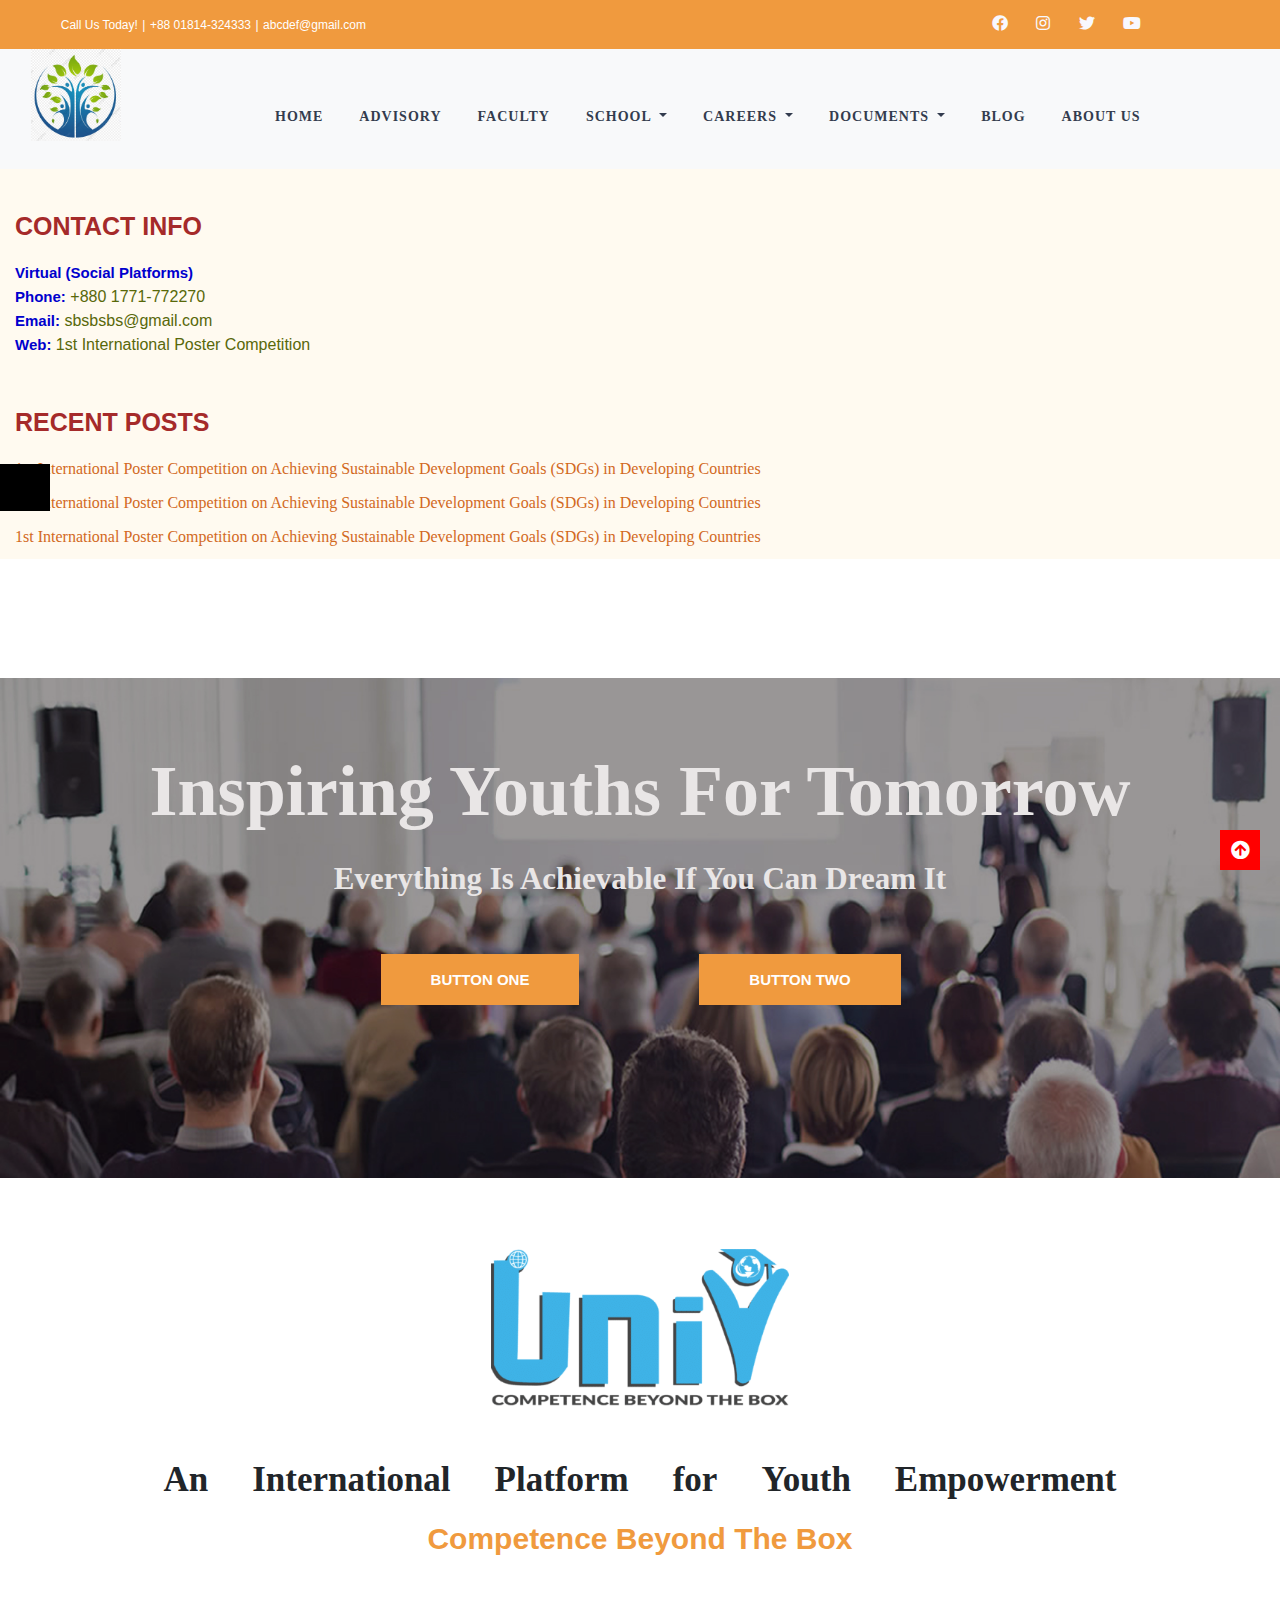
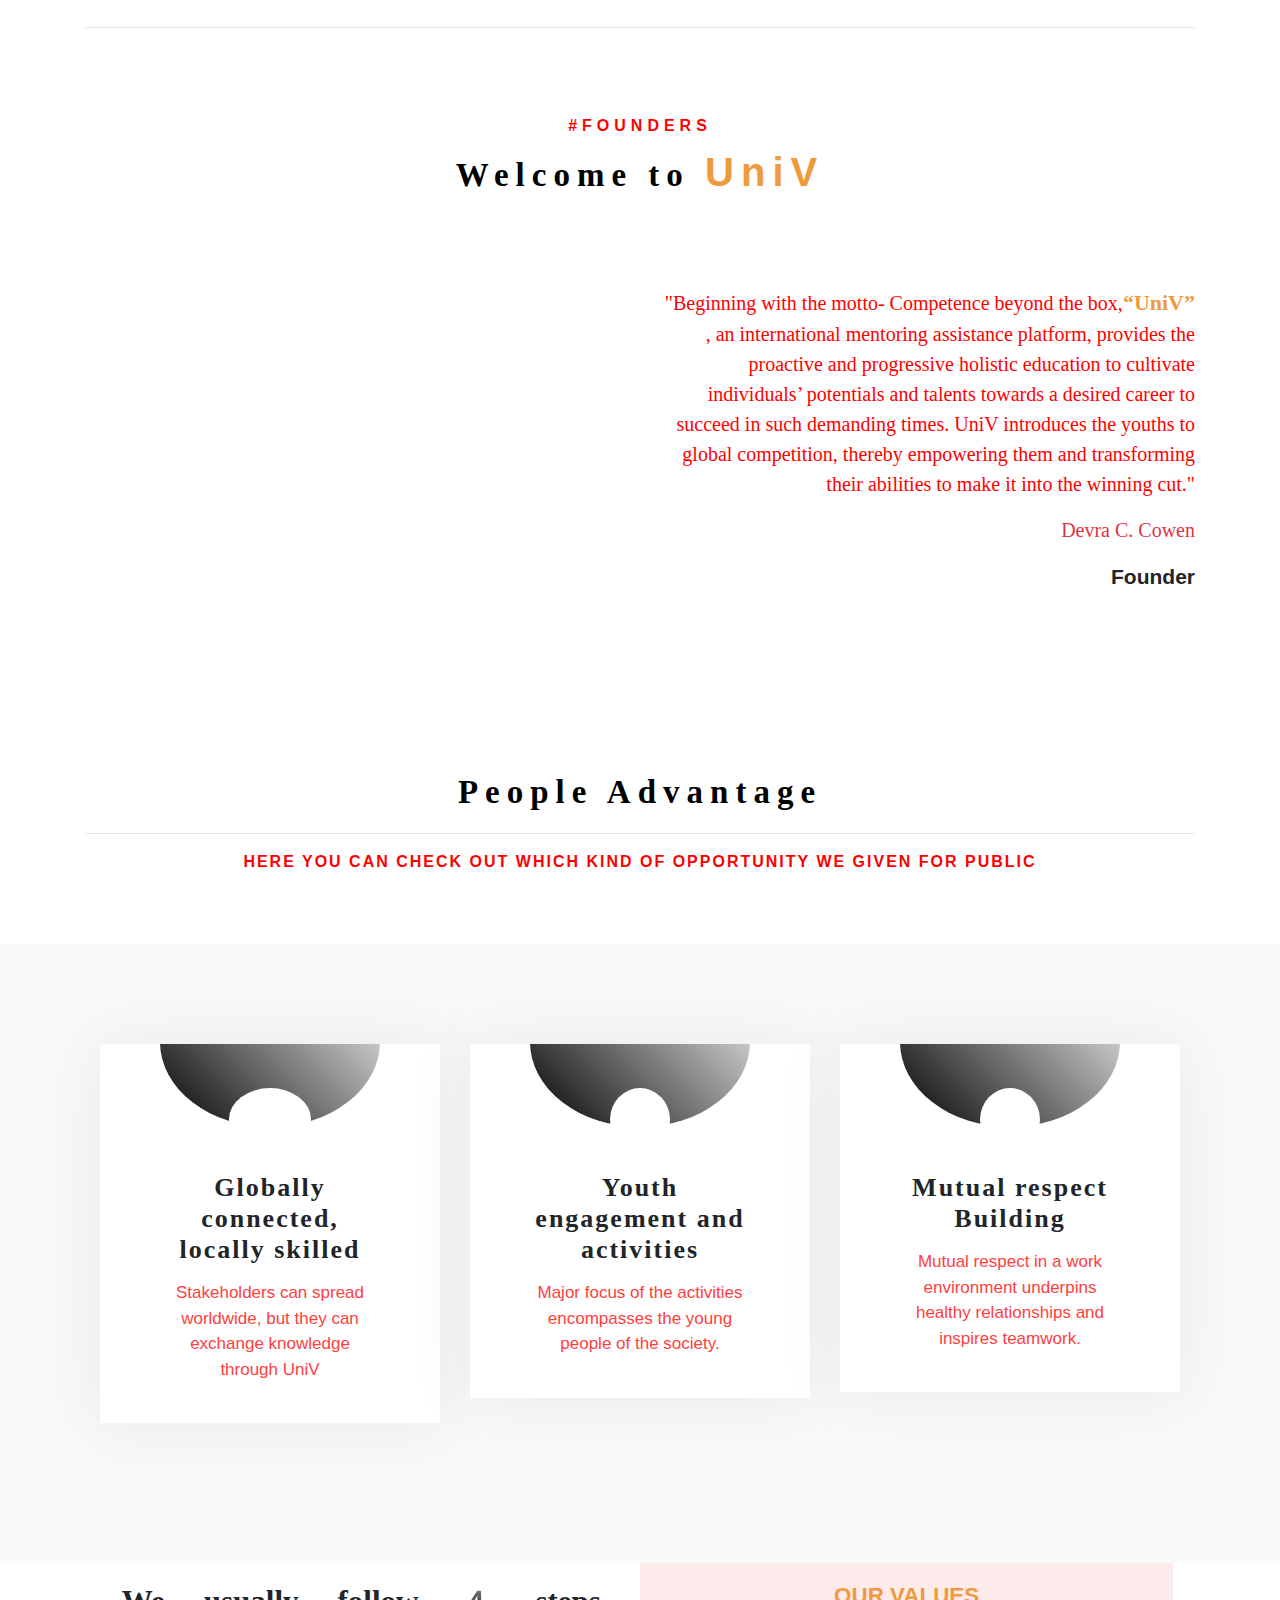
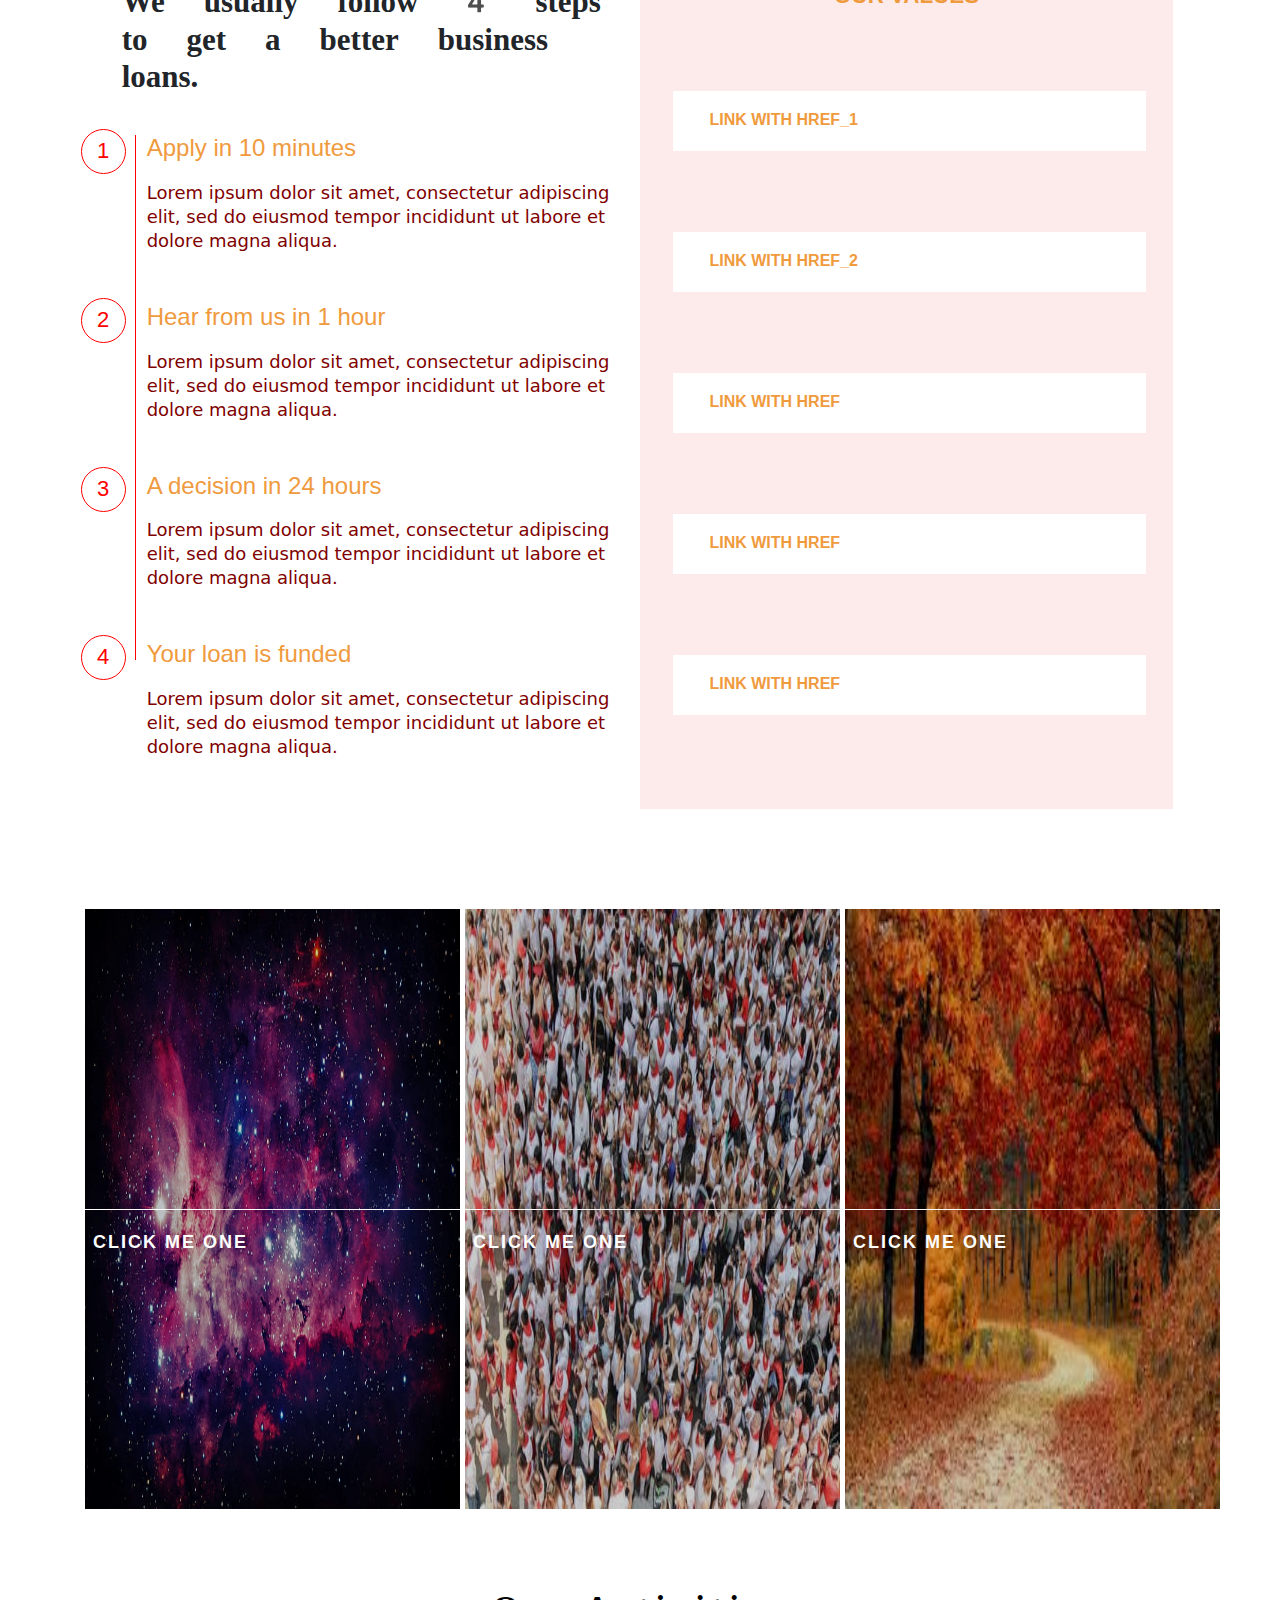
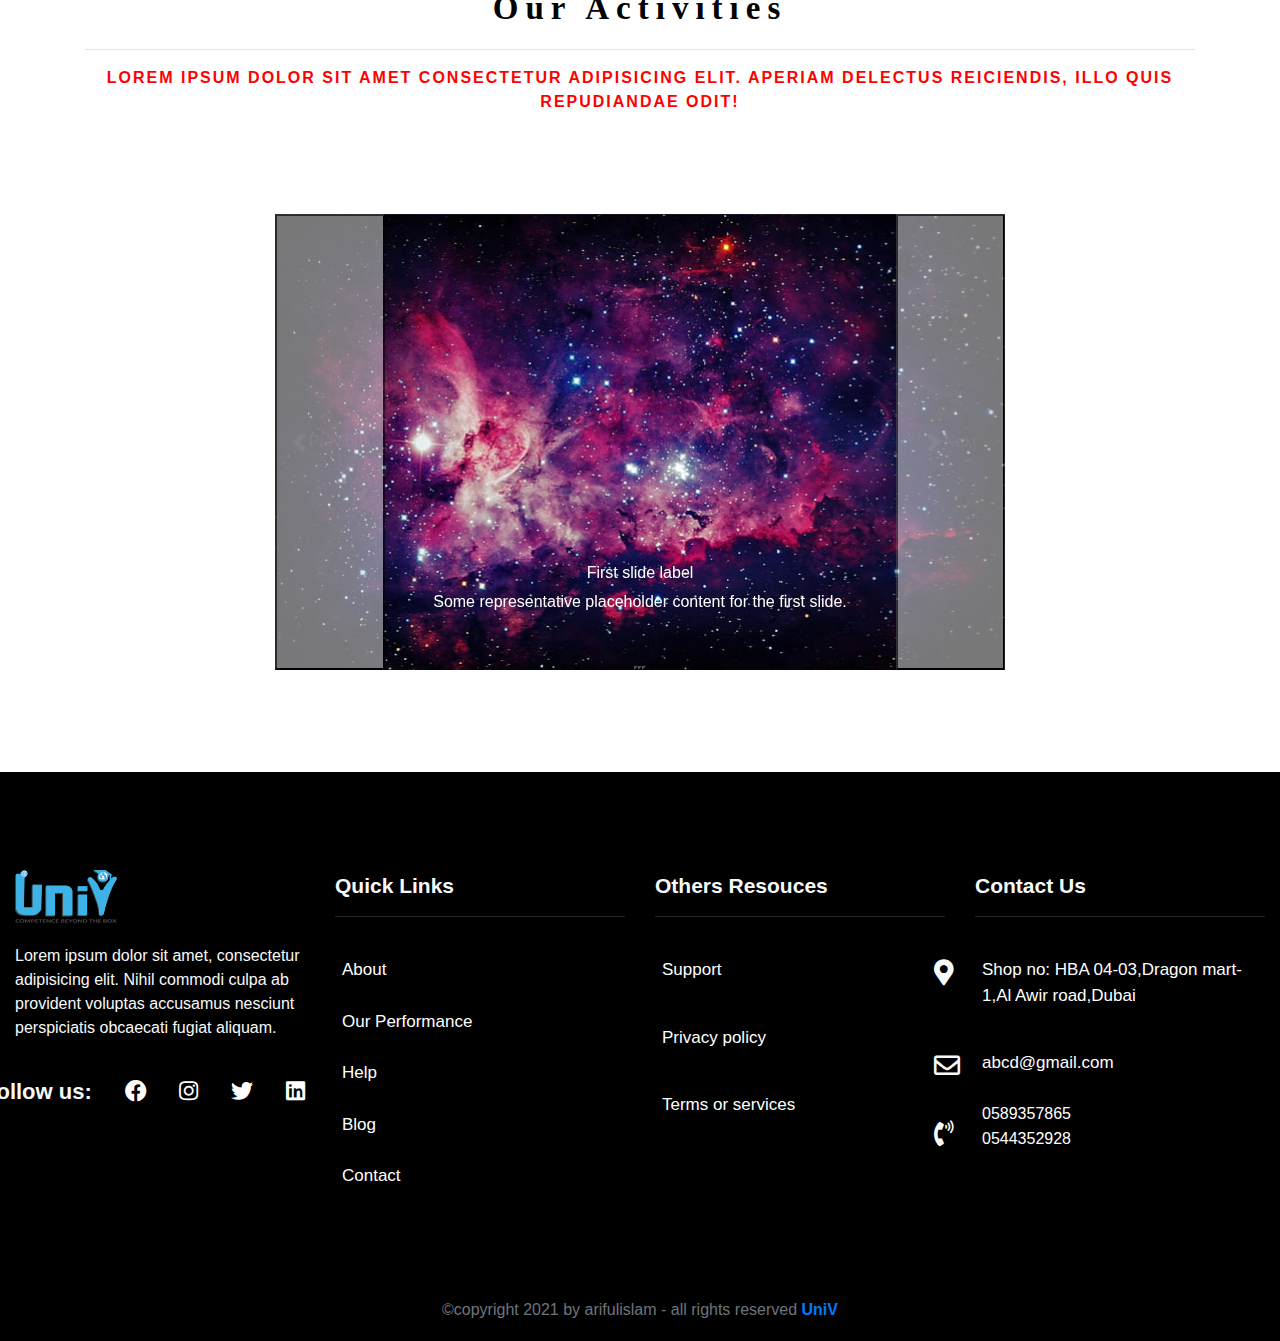
==== index.html @ 98dc5519 "upload our organization  project" ====
<!DOCTYPE html>
<html lang="en">
<head>
    <meta charset="UTF-8">
    <meta http-equiv="X-UA-Compatible" content="IE=edge">
    <meta name="viewport" content="width=device-width, initial-scale=1.0">
    <title>Home</title>

    <link rel="preconnect" href="https://fonts.gstatic.com">
    <link href="https://fonts.googleapis.com/css2?family=Roboto:ital,wght@0,400;0,500;0,700;0,900;1,400;1,500;1,700;1,900&family=Rubik:ital,wght@0,400;0,500;0,600;0,700;0,800;0,900;1,400;1,500;1,600;1,700;1,800;1,900&display=swap" rel="stylesheet">
    
        <!-- Bootstrap CSS -->
        <link rel="stylesheet" href="https://stackpath.bootstrapcdn.com/bootstrap/4.4.1/css/bootstrap.min.css" integrity="sha384-Vkoo8x4CGsO3+Hhxv8T/Q5PaXtkKtu6ug5TOeNV6gBiFeWPGFN9MuhOf23Q9Ifjh" crossorigin="anonymous">

         <!-- Bootstrap CSS -->
         <link href="https://cdn.jsdelivr.net/npm/bootstrap@5.0.2/dist/css/bootstrap.min.css" rel="stylesheet" integrity="sha384-EVSTQN3/azprG1Anm3QDgpJLIm9Nao0Yz1ztcQTwFspd3yD65VohhpuuCOmLASjC" crossorigin="anonymous">

        <link href="https://cdn.jsdelivr.net/npm/bootstrap@5.1.3/dist/css/bootstrap.min.css" rel="stylesheet" integrity="sha384-1BmE4kWBq78iYhFldvKuhfTAU6auU8tT94WrHftjDbrCEXSU1oBoqyl2QvZ6jIW3" crossorigin="anonymous">

        <link href="https://cdn.jsdelivr.net/npm/bootstrap@5.0.0-beta2/dist/css/bootstrap.min.css" rel="stylesheet" integrity="sha384-BmbxuPwQa2lc/FVzBcNJ7UAyJxM6wuqIj61tLrc4wSX0szH/Ev+nYRRuWlolflfl" crossorigin="anonymous">
        <link rel="stylesheet" href="https://cdnjs.cloudflare.com/ajax/libs/font-awesome/5.15.2/css/all.min.css">


    <link rel="stylesheet" href="./css/home.css">
    <link rel="stylesheet" href="./responsive_css/home_responsive.css">
    
</head>
<body>


    <!--Up Header-->

    <section class="nav_up"> 
        <div class=" container-fluid  up_header">
            <div class="row d-flex justify-content-xl-between  justify-content-md-center justify-content-sm-center">
                <div class="col-xl-4 col-lg-6 col-md-12 col-sm-12 up_header_left">

                    <span>Call Us Today!</span>
                    <span>|</span>
                    <span>+88 01814-324333</span>
                    <span>|</span>
                    <span>abcdef@gmail.com</span>

                </div>
               
                <div class="col-xl-4 col-lg-6 col-md-8 col-sm-8 up_header_right">
                    <ul>
                        <li data-bs-toggle="tooltip" title="Facebook" data-bs-placement="bottom" ><span><a href="#"><i class="fab fa-facebook"></i></a></span></li>

                        <li data-bs-toggle="tooltip" title="Instagram" data-bs-placement="bottom" ><span><a href="#"><i class="fab fa-instagram"></i></a></span></li>

                        <li data-bs-toggle="tooltip" title="Twitter" data-bs-placement="bottom" ><span><a href="#"><i class="fab fa-twitter"></i></a></span></li>

                        <li data-bs-toggle="tooltip" title="YouTube" data-bs-placement="bottom" ><span><a href="#"><i class="fab fa-youtube"></i></a></span></li>
                    </ul>
                </div>
            </div>
        </div>
    </section>


    <!--Header Section-->



    <nav class="navbar navbar-expand-lg navbar-light bg-light nav_down main_header" >
      <div class="container-fluid header_down">
        <a class="navbar-brand" href="#">
          <div class="logo_img">
            <img src="./image/logo_1.jpg" alt="">
          </div> 
       </a>
     
        <button class="navbar-toggler" type="button" data-bs-toggle="collapse" data-bs-target="#navbarSupportedContent" aria-controls="navbarSupportedContent" aria-expanded="false" aria-label="Toggle navigation">
          <span class="navbar-toggler-icon"></span>
        </button>
        <div class="collapse navbar-collapse header_item" id="navbarSupportedContent">
          <ul class="navbar-nav me-auto mb-2 mb-lg-0">
            <li class="nav-item">
              <a class="nav-link active" aria-current="page" href="#">Home</a>
            </li>
            <li class="nav-item">
              <a class="nav-link" href="#">Advisory</a>
            </li>
            <li class="nav-item">
              <a class="nav-link" href="#">Faculty</a>
            </li>
            <li class="nav-item dropdown">
              <a class="nav-link dropdown-toggle" href="#" id="navbarDropdown" role="button" data-bs-toggle="dropdown" aria-expanded="false">
                School
              </a>
              <ul class="dropdown-menu drop_nav" aria-labelledby="navbarDropdown">

                <div class="triangle_up">
                  <span><i class="fa fa-caret-up" aria-hidden="true"></i></span>
                </div>

                <li><a class="dropdown-item" href="#">Science</a></li>
                <li><a class="dropdown-item" href="#">Arts</a></li>
                <li><a class="dropdown-item" href="#">SC</a></li>
                <li><a class="dropdown-item" href="#">BBA</a></li>
                <li><a class="dropdown-item" href="#">English</a></li>
                <li><hr class="dropdown-divider"></li>
               
              </ul>
            </li>

            <li class="nav-item dropdown">
              <a class="nav-link dropdown-toggle" href="#" id="navbarDropdown" role="button" data-bs-toggle="dropdown" aria-expanded="false">
                Careers
              </a>
              <ul class="dropdown-menu drop_nav" aria-labelledby="navbarDropdown">
                <div class="triangle_up">
                  <span><i class="fa fa-caret-up" aria-hidden="true"></i></span>
                </div>

                <li><a class="dropdown-item" href="#">Research</a></li>
                <li><a class="dropdown-item" href="#">Ielts</a></li>
                <li><a class="dropdown-item" href="#">Language</a></li>
                <li><a class="dropdown-item" href="#">It</a></li>
                <li><hr class="dropdown-divider"></li>
              
              </ul>
            </li>

            <li class="nav-item dropdown">
              <a class="nav-link dropdown-toggle" href="#" id="navbarDropdown" role="button" data-bs-toggle="dropdown" aria-expanded="false">
                Documents
              </a>
              <ul class="dropdown-menu drop_nav" aria-labelledby="navbarDropdown">

                <div class="triangle_up">
                  <span><i class="fa fa-caret-up" aria-hidden="true"></i></span>
                </div>

                <li><a class="dropdown-item" href="#">Sop</a></li>
                <li><a class="dropdown-item" href="#">CV</a></li>
                <li><a class="dropdown-item" href="#">Link</a></li>
                <li><a class="dropdown-item" href="#">Email</a></li>
                <li><a class="dropdown-item" href="#">Books</a></li>
                <li><a class="dropdown-item" href="#">Video</a></li>
                <li><hr class="dropdown-divider"></li>
               
              </ul>
            </li>

            <li class="nav-item">
              <a class="nav-link" href="#">Blog</a>
            </li>
            <li class="nav-item">
              <a class="nav-link" href="./about_us.html">About Us</a>
            </li>
          </ul>
         
        </div>
      </div>
  </nav>



  <!--side bar-->

  <section>
    <div class="back_to_top">
      <a href="#" data-bs-toggle="offcanvas"data-bs-target="#offcanvasWithBothOptions" aria-controls="offcanvasWithBothOptions" >
       <span><i class="fa-solid fa-square-plus"></i></span>
      </a>
    </div>
  </section>




<div class="side_bar_top offcanvas offcanvas-start" data-bs-scroll="true" tabindex="-1" id="offcanvasWithBothOptions" aria-labelledby="offcanvasWithBothOptionsLabel">
  <div class="offcanvas-header">
    <h5 style="color: green;" class="offcanvas-title" id="offcanvasWithBothOptionsLabel">Quick Contact & Others</h5>
    <button type="button" class="btn-close text-reset" data-bs-dismiss="offcanvas" aria-label="Close"></button>
  </div>
 <div class="container-fluid side_bar">
  <div class="offcanvas-body row">
   <div class="col-xl-12 side_bar_in">
    <h3>Contact Info</h3>
    <strong>Virtual (Social Platforms)</strong><br>
    <strong>Phone:</strong><span> +880 1771-772270</span><br>
    <strong>Email:</strong><span> sbsbsbs@gmail.com</span><br>
    <strong>Web:</strong><span> 1st International Poster Competition</span><br>
   </div>
   <div class="col-xl-12 side_bar_in">

    <h3>RECENT POSTS</h3>
    <p><span><i class="fa-solid fa-arrow-right-long"></i></span> 1st International Poster Competition on Achieving Sustainable Development Goals (SDGs) in Developing Countries</p>
    <p><span><i class="fa-solid fa-arrow-right-long"></i></span> 1st International Poster Competition on Achieving Sustainable Development Goals (SDGs) in Developing Countries</p>
    <p><span><i class="fa-solid fa-arrow-right-long"></i></span> 1st International Poster Competition on Achieving Sustainable Development Goals (SDGs) in Developing Countries</p>
   </div>
  </div>
 </div>
</div>




<!--Top to Bottom Sectionn-->

 <!--Back To Top Icon Section-->

 <section>
  <a class="back_to_top_1" href="#"><span><i class="fa fa-arrow-circle-up" aria-hidden="true"></i></span></a>
 </section>


   <!--Banner Section-->



   <section>
    <div class="container-fluid banner">
        <div class="row havvy justify-content-center">
           
            <div class="col-xl-12 banner_top">

                <div class="banner_right_top">
                    <h1>Inspiring Youths For Tomorrow</h1>
                </div>

                <div class="banner_right_top">
                    <h3>Everything Is Achievable If You Can Dream It</h3>
                </div>
            </div>

            <div class="col-xl-6 col-lg-12 banner_bottom">

             <div class="row">
              <div class="button banner_bottom_bottom col-xl-6 col-lg-6">
                <a href="#">
                    <span>Button One</span>
                </a>
            </div>
            <div class="button banner_bottom_bottom col-xl-6 col-lg-6">
              <a href="#">
                  <span>Button Two</span>
              </a>
          </div>
             </div>

          </div>

        </div>
    </div>
</section>




<!--Blog-->


  <section>
    <div class="container blog">
      <div class="row">
        <div class="col-xl-12 col-lg-12 col-md-12 col-sm-12 blog_top">
          <div class="blog_img">
            <img src="./image/logo_4.png" alt="">
          </div>
        </div>
        <div class="col-xl-12 col-lg-12 col-md-12 col-sm-12 blog_bottom">

          <h2>An International Platform for Youth Empowerment</h2>

         <h3>Competence Beyond The Box</h3>

         <hr>

        </div>
      </div>
    </div>
</section>


<!--Blog & Video-->


<section>
  <div class="container">
    <div class="row">
      <div class="col-xl-12 col-lg-12 col-md-12 col-sm-12 Committee_top">

        <span>#FOUNDERS
        </span>

        <h2>Welcome to <strong>UniV</strong></h2>

      </div>
    </div>
  </div>
</section>


<section>
  <div class="container President">
    <div class="row justify-content-center  mt-1 President_row">
      <div class="col-xl-6 col-lg-8 col-md-10 col-sm-10 President_top">
        <iframe  src="https://www.youtube.com/embed/NfIlMOukA90" title="YouTube video player" frameborder="0" allow="accelerometer; autoplay; clipboard-write; encrypted-media; gyroscope; picture-in-picture" allowfullscreen></iframe>
      </div>
      <div class="col-xl-6 col-lg-12 col-md-12 col-sm-10 President_bottom">
        <p>"Beginning with the motto- Competence beyond the box,<span>“UniV”</span> , an international mentoring assistance platform, provides the proactive and progressive holistic education to cultivate individuals’ potentials and talents towards a desired career to succeed in such demanding times. UniV introduces the youths to global competition, thereby empowering them and transforming their abilities to make it into the winning cut."</p>
        <p class="text-danger">Devra C. Cowen</p>
        <strong>Founder</strong>
      </div>

    </div>
  </div>
</section>





  <!--Customer Advantage Section-->



  <section>
    <div class="container">
      <div class="row">
        <div class="col-xl-12 col-lg-12 col-md-12 col-sm-12 Committee_top">

          <h2 class="featured_after">People Advantage</h2>
          <hr>
          <span style="letter-spacing: 2px;">Here you can check out which kind of Opportunity we given for Public</span>

        </div>
      </div>
    </div>
</section>


<section>
  <div class="container-fluid helping_hand_section">
    <div class="row d-flex justify-content-center">

      <div class="col-xl-4 col-lg-6 col-md-6 col-sm-12 helping_hand ">

        <div class="hand_box">
          <div class="helping_hand_circle"></div>
          <div class="helping_hand_icon">
          <span><i class="fa-solid fa-network-wired"></i></span>
          </div>
          <div class="helping_hand_letter">
          <h3 class="user-select-none">Globally connected, locally skilled</h3>
          <p class="user-select-none">Stakeholders can spread worldwide, but they can exchange knowledge through UniV</p>
          </div>
        </div>

      </div>

      <div class="col-xl-4 col-lg-6 col-md-6 col-sm-12 helping_hand">


        <div class="hand_box">
          <div class="helping_hand_circle"></div>
         <div class="helping_hand_icon">
          <span><i class="fa-solid fa-child-reaching" aria-hidden="true"></i></span>
         </div>
         <div class="helping_hand_letter">
           <h3 class="user-select-none">Youth engagement and activities</h3>
           <p class="user-select-none">Major focus of the activities encompasses the young people of the society.</p>
         </div>
        </div>
        
        
      </div>

      <div class="col-xl-4 col-lg-6 col-md-6 col-sm-12 helping_hand">
        
        <div class="hand_box">
          <div class="helping_hand_circle"></div>
        <div class="helping_hand_icon">
        
          <span><i class="fa-solid fa-hand-holding-hand" aria-hidden="true"></i></span>
        </div>
        <div class="helping_hand_letter">
          <h3 class="user-select-none">Mutual respect Building</h3>
          <p class="user-select-none">Mutual respect in a work environment underpins healthy relationships and inspires teamwork. </p>
        </div>
        </div>
        
      </div>

    </div>
  </div>
</section>




 <!--Timing Section-->

<section class="time">
  <div class="container-fluid">
   
    <div class="row justify-content-center">
      <div class="col-xl-5 col-lg-5 ">
        <h3 class="timing">We usually follow 4 steps to get a better business loans.</h3>
        <ul>

          <li data-counter="1">
            <h4>Apply in 10 minutes</h4>
            <p class="">Lorem ipsum dolor sit amet, consectetur adipiscing elit, sed do eiusmod tempor incididunt ut labore et dolore magna aliqua.</p>
          </li>

          <li data-counter="2">
            <h4>Hear from us in 1 hour</h4>
            <p>Lorem ipsum dolor sit amet, consectetur adipiscing elit, sed do eiusmod tempor incididunt ut labore et dolore magna aliqua.</p>
          </li>

          <li data-counter="3">
            <h4>A decision in 24 hours</h4>
            <p>Lorem ipsum dolor sit amet, consectetur adipiscing elit, sed do eiusmod tempor incididunt ut labore et dolore magna aliqua.</p>
          </li>

          <li data-counter="4">
            <h4>Your loan is funded</h4>
            <p>Lorem ipsum dolor sit amet, consectetur adipiscing elit, sed do eiusmod tempor incididunt ut labore et dolore magna aliqua.</p>
          </li>

        </ul>
       
      </div>

      <div class="col-xl-5  col-lg-5 timing_timing">
        <h3 class="text-center">OUR VALUES</h3>
        
        <div class="timing_timing_in">

          <p data-bs-toggle="collapse" href="#collapseExample_2" role="button" aria-expanded="false" aria-controls="collapseExample">

            <span><i class="fa-solid fa-plus"></i></span>
            Link with href_1
          </p>
         
          <div class="collapse" id="collapseExample_2">
            <div class="card card-body" style="border: navajowhite;">
             <span> Some placeholder content for the collapse component. This panel is hidden by default but revealed when the user activates the relevant trigger.</span>
            </div>
          </div>
  
        </div>

        <div class="timing_timing_in">

          <p data-bs-toggle="collapse" href="#collapseExample_1" role="button" aria-expanded="false" aria-controls="collapseExample">

            <span><i class="fa-solid fa-plus"></i></span>
            Link with href_2
          </p>
         
          <div class="collapse" id="collapseExample_1">
            <div class="card card-body" style="border: navajowhite;">
             <span> Some placeholder content for the collapse component. This panel is hidden by default but revealed when the user activates the relevant trigger.</span>
            </div>
          </div>
  
        </div>

        <div class="timing_timing_in">

          <p data-bs-toggle="collapse" href="#collapseExample_3" role="button" aria-expanded="false" aria-controls="collapseExample_3">

            <span><i class="fa-solid fa-plus"></i></span>
            Link with href
          </p>
         
          <div class="collapse" id="collapseExample_3">
            <div class="card card-body" style="border: navajowhite;">
             <span> Some placeholder content for the collapse component. This panel is hidden by default but revealed when the user activates the relevant trigger.</span>
            </div>
          </div>
  
        </div>

        <div class="timing_timing_in">

          <p data-bs-toggle="collapse" href="#collapseExample_4" role="button" aria-expanded="false" aria-controls="collapseExample">

            <span><i class="fa-solid fa-plus"></i></span>
            Link with href
          </p>
         
          <div class="collapse" id="collapseExample_4">
            <div class="card card-body" style="border: navajowhite;">
             <span> Some placeholder content for the collapse component. This panel is hidden by default but revealed when the user activates the relevant trigger.</span>
            </div>
          </div>
  
        </div>

        <div class="timing_timing_in">

          <p data-bs-toggle="collapse" href="#collapseExample_5" role="button" aria-expanded="false" aria-controls="collapseExample">

            <span><i class="fa-solid fa-plus"></i></span>
            Link with href
          </p>
         
          <div class="collapse" id="collapseExample_5">
            <div class="card card-body" style="border: navajowhite;">
             <span> Some placeholder content for the collapse component. This panel is hidden by default but revealed when the user activates the relevant trigger.</span>
            </div>
          </div>
  
        </div>

      </div>

    </div>
  </div>
</section>





<!-- Picture Section-->


<section>
  <div class="container picture_top">
    <div class="row justify-content-center">
      <div class="col-xl-4 col-lg-6 col-md-8 col-sm-8 picture">
        <div class="picture_in">
          <a href="#">CLICK ME ONE</a>
          <img src="./image/best-of-space-high-resolution-wallpaper-preview.jpg" alt="">
        </div>
      </div>

      <div class="col-xl-4 col-lg-6 col-md-8 col-sm-8  picture">
        <div class="picture_in">
          <a href="#">CLICK ME ONE</a>
          <img src="./image/pexels-photo-1299086.jpeg" alt="">
        </div>
      </div>

      <div class="col-xl-4 col-lg-6 col-md-8 col-sm-8 picture">
        <div class="picture_in">
          <a href="#">CLICK ME ONE</a>
          <img src="./image/back.jpg" alt="">
        </div>
      </div>
    </div>
  </div>
</section>





<!-- Activities Section-->


<section>
  <div class="container">
    <div class="row">
      <div class="col-xl-12 col-lg-12 col-md-12 col-sm-12 Committee_top">

        <h2 class="featured_after">Our Activities</h2>
        <hr>
        <span style="letter-spacing: 2px;">Lorem ipsum dolor sit amet consectetur adipisicing elit. Aperiam delectus reiciendis, illo quis repudiandae odit!</span>

      </div>
    </div>
  </div>
</section>


<section>
  <div class="container Activities">
    <div class="row justify-content-center">
      <div class="col-xl-8 col-lg-8 col-md-10 col-sm-12 Activities_in">

        <div id="carouselExampleCaptions" class="carousel slide" data-bs-ride="carousel">
          <div class="carousel-indicators">

            <button type="button" data-bs-target="#carouselExampleCaptions" data-bs-slide-to="0" class="active" aria-current="true" aria-label="Slide 1"></button>
            <button type="button" data-bs-target="#carouselExampleCaptions" data-bs-slide-to="1" aria-label="Slide 2"></button>
            <button type="button" data-bs-target="#carouselExampleCaptions" data-bs-slide-to="2" aria-label="Slide 3"></button>

          </div>

          <div class="carousel-inner">
            <div class="carousel-item active">
              <img src="./image/best-of-space-high-resolution-wallpaper-preview.jpg" class="d-block w-100" alt="...">
              <div class="carousel-caption d-none d-md-block">
                <h5>First slide label</h5>
                <p>Some representative placeholder content for the first slide.</p>
              </div>
            </div>
            <div class="carousel-item">
              <img src="./image/pexels-photo-1299086.jpeg" class="d-block w-100" alt="...">
              <div class="carousel-caption d-none d-md-block">
                <h5>Second slide label</h5>
                <p>Some representative placeholder content for the second slide.</p>
              </div>
            </div>
            <div class="carousel-item">
              <img src="./image/2pdqjekp0d.jpg" class="d-block w-100" alt="...">
              <div class="carousel-caption d-none d-md-block">
                <h5>Third slide label</h5>
                <p>Some representative placeholder content for the third slide.</p>
              </div>
            </div>
          </div>

          <button class="carousel-control-prev" type="button" data-bs-target="#carouselExampleCaptions" data-bs-slide="prev">
            <span class="carousel-control-prev-icon" aria-hidden="true"></span>
            <span class="visually-hidden">Previous</span>
          </button>
          <button class="carousel-control-next" type="button" data-bs-target="#carouselExampleCaptions" data-bs-slide="next">
            <span class="carousel-control-next-icon" aria-hidden="true"></span>
            <span class="visually-hidden">Next</span>
          </button>
        </div>
      </div>


    </div>
  </div>
</section>




 <!--Footer Section-->

 <!--Footer Section-->

 <section class="footer-3 mx-2">
  <div class="container-fluid mt-5 pt-5 mb-5 text-light footer-4">
    <div class="row footer justify-content-center">
      <div class="col-xl-3 col-lg-4 col-md-6 footer-1">
        <img src="./image/logo_4.png" alt="">
        <p>Lorem ipsum dolor sit amet, consectetur adipisicing elit. Nihil commodi culpa ab provident voluptas accusamus nesciunt perspiciatis obcaecati fugiat aliquam.</p>
        <ul class="d-flex justify-content-between">
          <li><strong>Follow us:</strong></li>
          <li><a href="#"><span><i class="fab fa-facebook"></i></span></a></li>
          <li><a href="#"><span><i class="fab fa-instagram"></i></span></i></a></li>
          <li><a href="#"><span><i class="fab fa-twitter"></i></span></a></li>
          <li><a href="#"><span><i class="fab fa-linkedin"></i></span></a></li>
        </ul>
      </div>
      <div class="col-xl-3 col-lg-4 col-md-6 footer-2 ">
        <strong>Quick Links</strong>
        <ul>
          <li><a href="#">About</a></li>
          <li><a href="#">Our Performance</a></li>
          <li><a href="#">Help</a></li>
          <li><a href="#">Blog</a></li>
          <li><a href="#">Contact</a></li>
        </ul>
      </div>
      <div class="col-xl-3 col-lg-4 col-md-6 footer-2">
        <strong>Others Resouces</strong>
        <ul>
          <li><a href="#"><p>Support</p></a></li>
          <li><a href="#"><p>Privacy policy</p></a></li>
          <li><a href="#"><p>Terms or services</p></a></li>
          <li><a href="#"><p></p></a></li>
        </ul>
      </div>
      <div class="col-xl-3 col-lg-4 col-md-6 footer-2">
        <strong>Contact Us</strong>
        <ul>
          <li>
            <span><i class="fas fa-map-marker-alt"></i></span>
            <a href="#"><p>Shop no: HBA 04-03,Dragon mart-1,Al Awir road,Dubai</p></a>
          </li>
          <li>
            <span><i class="far fa-envelope"></i></span>
            <a href="#"><p>abcd@gmail.com</p></a>
          </li>
          <li>
            <span><i class="fas fa-phone-volume"></i></span>
            <a href="#"><h5>0589357865</h5></a>
            <a href="#"><h5>0544352928</h5></a>
          </li>
          
        </ul>
      </div>
    </div>
    <div class="payment">
      <img class="img-fluid" src="./image/payment-gateway-01.e5223dfd.png" alt="">
    </div>
    <hr style="position: relative;top: 20px;width: 100%;">
    <p class="footer-p text-muted">
      &copy;copyright 2021 by arifulislam - all rights reserved
      <a href="./index.php"><strong>UniV</strong></a>
    </p>
  </div>
</section>


 


     



      <!--Java script-->

        <script src="./javascript/design.js"></script>

       <!-- Option 1: Bootstrap Bundle with Popper -->
        <script src="https://cdn.jsdelivr.net/npm/bootstrap@5.0.2/dist/js/bootstrap.bundle.min.js" integrity="sha384-MrcW6ZMFYlzcLA8Nl+NtUVF0sA7MsXsP1UyJoMp4YLEuNSfAP+JcXn/tWtIaxVXM" crossorigin="anonymous"></script>


      <script src="https://kit.fontawesome.com/2adf2795cf.js" crossorigin="anonymous"></script>
      <script src="https://code.jquery.com/jquery-3.4.1.slim.min.js" integrity="sha384-J6qa4849blE2+poT4WnyKhv5vZF5SrPo0iEjwBvKU7imGFAV0wwj1yYfoRSJoZ+n" crossorigin="anonymous"></script>
     <script src="https://cdn.jsdelivr.net/npm/popper.js@1.16.0/dist/umd/popper.min.js" integrity="sha384-Q6E9RHvbIyZFJoft+2mJbHaEWldlvI9IOYy5n3zV9zzTtmI3UksdQRVvoxMfooAo" crossorigin="anonymous"></script>
     <script src="https://stackpath.bootstrapcdn.com/bootstrap/4.4.1/js/bootstrap.min.js" integrity="sha384-wfSDF2E50Y2D1uUdj0O3uMBJnjuUD4Ih7YwaYd1iqfktj0Uod8GCExl3Og8ifwB6" crossorigin="anonymous"></script>

</body>
</html>
---- css/home.css ----
/*---------Bismillahir Rahamanir Rahim---------*/

*{
    margin: 0;
    padding: 0;
   
}

body{
    font-family: 'Poppins', sans-serif;
}
h1{
    font-size:2.5rem ;
    font-weight: 700;
}
h2{
    font-size:1.8rem ;
    font-weight: 600;
}
h3{
    font-size:1.4rem ;
    font-weight: 800;
}
h4{
    font-size:1.1rem ;
    font-weight: 600;
}
h5{
    font-size:1rem ;
    font-weight: 400;
}


/* Up header */

body {
    --nav-height: 50px;
    padding-top: var(--nav-height);
  }

.nav--hidden {
    transform: translateY(calc(-1 * var(--nav-height)));
    box-shadow: none;
  }
.nav--hidden_1 {
    transform: translateY(calc(-1 * var(--nav-height)));
    box-shadow: none;
  }

.nav_up{
    position: fixed;
    top: 0;
    width: 100%;
    z-index: 99;
    height: var(--nav-height);
   /* transition: transform 0.2s; */
}

.up_header{
    background: #f09a3e;
    text-align: center;
   
    
}

.up_header_left{
    margin-top: 12px;
    text-align: center;
}
.up_header_left span{
    color: white;
    font-size: 12px;
    text-align: center;
}

.up_header_right{
    margin-top: 12px;
   text-align: center;
    
}
.up_header_right ul{
    list-style: none;
    text-align: center;
   
}
.up_header_right ul li{
    padding: 0px 12px;
    display: inline-block;
}
.up_header_right ul li span{}
.up_header_right ul li span a{
    color: ghostwhite;
}


/*  down  Header */

.main_header{
    position: fixed;
    width: 100%;
    height: 120px;
    top: 49px;
    z-index: 99;
}
.header_down{}
.logo_img{
    width: 90px;
    height: 60px;
    margin-top: -60px;
}
.logo_img img{
    width: 100%;
}
.header_item{
    margin-top: 15px;
}
.header_item ul{
    margin-left: 120px;
    text-transform: uppercase;
}
.header_item ul li{
   
    padding: 30px 10px;
}

.header_item ul li a{
    font-family: ui-monospace;
    font-weight: 700;
    font-size: 14px;
    letter-spacing: 1px;
    font-style: normal;
    color: #333c4e !important;
    transition: 0.4s;
}
.header_item ul li a:hover{
    color: #f09a3e !important;
}
.triangle_up{
    position: absolute;
    top: -35px;
    left: 13px;
}
.triangle_up span{
    font-size: 45px;
    color: floralwhite;
}
.drop_nav{
    background: floralwhite;
    border: none;
    margin-left: 70px !important;
    width: 313px;
    margin-top: 15px !important;
}
.drop_nav ul{}
.header_item ul li ul li{
    padding: 16px 20px;
}
.header_item ul li ul li:hover{}
.header_item ul li ul li a{
    color: red !important;
}

/* Back To Top */

/* --Back To Top Icon Section-- */

.back_to_top_1{
    position: fixed;
    right: 20px;
    bottom: 30px;
    width: 40px;
    height: 40px;
    background: red;
    z-index: 99;
    transition: 0.4s;
}
.back_to_top_1:hover{
    background: black;
}
.back_to_top_1:hover span{
    color: red;
}
.back_to_top_1 span{
    color: white;
    padding: 0px 11px;
    font-size: 19px;
    position: absolute;
    top: 7px;
}






/* Bannaer */



/* -------banner section-----*/


.banner{
    background: url(./banner/slider.jpg) no-repeat center center;
    position: relative;
    height: 500px;
    width: 100%;
    top: 119px;
    left: 0;
    bottom: 0;
    background-size: cover;
    background-attachment: scroll;
    transform: translate3d(0px, 0px, 0px);
    transition: 0.4s;
    margin-bottom: 160px;
}
.banner::after{
    content: "";
    position: absolute;
    left: 0;
    top: 0;
    height: 100%;
    width: 100%;
    background-color: #1b0202;
    opacity: 0.09678;
}
.banner:hover .banner_top{
    transform: translatey(-30px);
}
.banner:hover .banner_bottom{
    transform: translatey(-30px);
}
.banner_top {
    position: absolute;
    top: 70px;
    transition: 0.6s;
    text-align: center;
}
.banner_right_top {
    margin-bottom: 25px;
}
.banner_right_top h1 {
    color: rgb(255, 255, 255);
    font-size: 72px;
    line-height: 1.2;
    font-weight: 700;
    font-family: none;
}
.banner_right_top h3 {
    color: rgb(255, 255, 255);
    font-size: 31px;
    line-height: 1.2;
    font-weight: 700;
    font-family: none;
}
.banner_bottom{
    position: absolute;
    transition: 0.6s;
    top: 250px;
    text-align: center;
    z-index: 1;
}
.banner_bottom_bottom{
    margin-top: 40px;
    margin-bottom: 40px;
}
.banner_bottom_bottom a{
    text-decoration: none;
    padding: 17px 50px;
    background: #f09a3e;
    color: white;
    font-weight: 600;
    font-size: 15px;
    text-transform: uppercase;
    transition: 0.4s;
}
.banner_bottom_bottom span{}
.banner_bottom_bottom a:hover{
    background: white;
    color: #f09a3e;
}



/* Blog Section */

.blog{}
.blog_top {
    text-align: center;
    margin-top: 30px;
}
.blog_img{}
.blog_img img {
    height: 160px;
}
.blog_bottom {
    margin-top: 50px;
    text-align: center;
}
.blog_bottom h2 {
    font-size: 35px;
    font-weight: 600;
    font-family: emoji;
}
.blog_bottom h3 {
    font-size: 30px;
    font-weight: 600;
    font-family: inherit;
    color: #f09a3e;
    margin-top: 20px;
   margin-bottom: 70px;
}


/* Side Bar */


/* --Messenger Section-- */

.back_to_top {
    position: fixed;
   left: 0;
    bottom: 400px;
    z-index: 99;
    transition: 0.4s;
}
.back_to_top a {
    padding: 15px 25px;
    background: black;
    color: white;
    transition: 0.4s;
}
.back_to_top a:hover{
    background: red;
    color: white;
}

/* Side bar */
.side_bar_top{
    background: floralwhite;
}
.side_bar {
    margin-top: 60px;
}
.side_bar_in{}
.side_bar_in h3 {
    color: brown;
    font-size: 25px;
    font-weight: 700;
    text-transform: uppercase;
    margin-bottom: 20px;
    margin-top: 50px;
}
.side_bar_in strong {
    font-size: 15px;
    color: mediumblue;
}
.side_bar_in span {
    color: #58680a;
    font-size: 16px;
}
.side_bar_in p {
    color: chocolate;
    font-family: ui-rounded;
    margin-bottom: 10px;
}

/* blog & Video */
.Committee_top{
    text-align: center;
    margin-top: 70px;
}
.Committee_top span{
    color: red;
    font-weight: 700;
    letter-spacing: 5px;
    text-transform: uppercase;
}
.Committee_top h2 {
    font-size: 33px;
    font-weight: 700;
    margin-top: 10px;
    color: black;
    font-family: "Impact", Times, serif;
    letter-spacing: 7px;
    margin-bottom: 20px;
}
.Committee_top h2 strong {
    color: #f09a3e;
    font-size: 40px;
    font-family: sans-serif;
}

.President{
    margin-top: 70px;
    margin-bottom: 50px;
    text-align: center;
}
.President_row{}
.President_top{
    text-align: left !important;
    margin-bottom: 50px;
}
.President_top iframe{
    width:550px;
    height:300px;
    text-align: center;
}
.President_top img{
    position: relative;
 
}
.President_top span{
    font-size: 35px;
    background: #fff;
    padding: 17px 25px;
    border-radius: 50%;
    position: absolute;
    left: 96px;
    top: 220px;
    transition: 0.4s;
}
.President_top span:hover{
    background: red;
    color: white;
}
.President_bottom{
  text-align: end;
}
.President_bottom p{
    font-size: 20px;
    font-weight: 500;
    color:red;
    font-family: "Constantia", Times, serif;
}
.President_bottom p span {
    color: #f09a3e !important;
    font-size: 22px;
    font-weight: 600;
}
.President_bottom strong{
    font-size: 21px;
    font-weight: 600;
}


/* Customer Advantage Section */


.helping_border{
    border-top: 1px solid #ddd;
    margin-top: -5px;
    padding-top: 50px;
}

.helping_hand_section{
    background-color: #f8f9fa!important;
    margin-top: 70px;
    padding: 100px;
}


.helping_hand{

}

.hand_box{
    text-align: center;
    padding: 25px 60px;
    margin-bottom: 40px;
    box-shadow: 0px 0px 60px 0px #e9e9e9;
    background: white;
    overflow: hidden;
    transition: 0.4s;
}

.helping_hand_circle{
    width: 100%;
    height: 170px;
    margin-top: -112px;
    background: linear-gradient(
45deg, black, transparent);
    border-radius: 50%;
    overflow: hidden;
}

.helping_hand_icon{
    margin-top: -30px;
}
.helping_hand_icon span{
    color: red;
    font-size: 30px;
    padding: 15px 30px;
    border-radius: 50%;
    background: white;
    transition: 0.4s;
}
.helping_hand_icon span:hover{
    background: red;
    color: white;
}
.helping_hand_letter{
    margin-top: 30px;
}
.helping_hand_letter h3{
    margin-bottom: 15px;
    letter-spacing: 2px;
    font-family: "Constantia", Times, serif;
    font-size: 26px;
    font-weight: 600;
}
.helping_hand_letter p{
    font-weight: 500;
    color: #ff4040;
    font-size: 17px;
}
.hand_box:hover{
    transform: translateY(-30px);
}

/* Timing Section */

.time-h3{
    font-weight: 700;
    font-size: 34px;
}
.time-p{
        color: red; 
        font-weight: 500;
        font-size: 18px;
        margin-bottom: 4px;
}
.time{}
.timing {
    font-size: 31px;
    font-weight: 600;
    margin-bottom: 39px;
    margin-top: 20px;
    font-family: emoji;
}
.time ul{
    list-style: none;
    position: relative;
    z-index: -1;
    margin-left: 25px;
}
.time ul::before{
    content: "";
    width: 1px;
    background-color: red;
    position: absolute;
    left: -12px;
    top: 1px;
    height: calc(100% - 100px);
}
.time ul li{
    margin-bottom: 28px;
    position: relative;
}
.time ul li::before{
    content: attr(data-counter);
    width: 45px;
    height: 45px;
    border-radius: 50%;
    border: 1px solid red;
    background-color: white;
    position: absolute;
    left: -66px;
    top: -5px;
    text-align: center;
    line-height: 42px;
    font-size: 22px;
    font-weight: 500;
    color: red;
}
.time ul li h4 {
    margin-bottom: 18px;
    font-size: 24px;
    font-weight: 500;
    color: #f09a3e;
}
.time ul li p {
    line-height: 24px;
    font-weight: 400;
    font-size: 18px;
    font-family: system-ui;
    color: maroon;
    margin-bottom: 50px;
}


.timing_timing{
    background: #fdebeb;
    position: relative;
}
.timing_timing_in {
    width: 94%;
    background: white;
    height: 60px;
    margin-top: 81px;
    position: relative;
    left: 18px;
    margin-bottom: 20px;
}
.timing_timing h3 {
    margin-top: 20px;
    color: #f09a3e;
}

.timing_timing_in p {
    color: #f09a3e;
    font-size: 16px;
    font-weight: 700;
    margin-left: 20px;
    text-transform: uppercase;
    cursor: pointer;
    padding-top: 17px;
}
.card span{
    color: darkorchid;
}
.card-body{
    z-index: 99;
}


/* Picture SEctio */

.picture_top{
    margin-top: 100px;
}

.picture{
    position: relative;
}
.picture_in a {
    position: absolute;
    left: 8px;
    color: white;
    top: 320px;
    font-size: 18px;
    letter-spacing: 2px;
    font-weight: 600;
    z-index: 5;
    text-transform: uppercase;
}
.picture::after {
    content: "";
    position: absolute;
    left: 13px;
    top: 300px;
    color: white;
    width: 100%;
    height: 1px;
    background: white;
    z-index: 2;
}
.picture_in {
    width: 106%;
    position: relative;
    overflow: hidden;
}
.picture_in::after {
    content: "";
    position: absolute;
    left: 0;
    top: 0;
    width: 100%;
    height: 100%;
    opacity: 0.2;
    z-index: 1;
    background: black;
    transition: 2s;
}
.picture:hover .picture_in img {
    transform: scale(1.4);
}
 
.picture:hover .picture_in::after {
    opacity: 0;
}
 
.picture_in img {
    width: 100%;
    height: 600px;
    transition: 3s ease-in-out;
}

/* Activites section */

.Activities {
    margin-top: 100px;
    margin-bottom: 150px;
}
.Activities_in{}




/* Footer Section */

.footer{
    position: relative;
    background-color: black;
}

.footer-1{
}
.footer-1 img {
    margin-bottom: 20px;
    width: 35%;
}
.footer-1 p{
    font-weight: 500;
    margin-bottom: 35px;
}
.footer-1 ul{
    list-style: none;
    margin-left: -32px;
}
.footer-1 ul li{
    font-size: 22px;
}
.footer-1 ul li a{
    color: white;
    transition: 0.4s;
}
.footer-1 ul li a:hover{
    color: red;
}
.footer-2{}
.footer-2 strong{
    font-size: 21px;
    margin-bottom: 37px;
    display: block;
    position: relative;
}
.footer-2 strong::after{
    content: "";
    width: 100%;
    height: 1px;
    background: #292929;
    position: absolute;
    left: 0;
    top: 46px;
}
.footer-2 ul{
    list-style: none;
}
.footer-2 ul li{
    position: relative;
    padding: 7px;
}
.footer-2 ul li a:hover{
    transform: scale(1.1,1);
    color: red;
}
.footer-2 ul li h5{
    margin-top: -14px;
}
.footer-2 ul li span{
    display: inline-block;
    position: absolute;
    left: -41px;
    top: 16px;
    font-size: 26px;
}
.footer-2 ul li a{
    text-decoration: none;
    display: block;
    padding-top: 12px;
    font-size: 17px;
    color: white;
    transition: 0.4s;
}
.footer-3{
    background: black;
    height: auto;
    margin-left: 0px !important;
    width: 100%;
    margin-top: -48px;
}
.footer-4{
    background: black;
    position: relative;
    bottom: -50px;
}
.footer-p{
    text-align: center;
    margin-top: 64px;
    margin-bottom: 10px;
    position: relative;
    bottom: 19px;
    
}
.footer-p p{

}
.footer-p a{
    text-decoration: none;
}
.footer-p a:hover{
   color: red;
}
.footer-p strong{

}
.payment{}
.payment img{
    height: 35px;
}
---- responsive_css/home_responsive.css ----
/*--------Up Header Section ---------*/


@media(max-width:1200px){
    .up_header_right ul {
        margin-left: 86px;
    }
   
}
@media(max-width:992px){
    .up_header_right ul {
        margin-left: -44px;
    }
    
}
@media(max-width:576px){

   
}


/*--------Down Header Section ---------*/


@media(max-width:1199px){
    .header_item ul {
        margin-left: 15px;
        
    }
   
}
@media(max-width:1079px){
    .header_item ul li {
        padding: 30px 4px;
    }
   
}

@media(max-width:991px){
    .nav_up {
        position: absolute;
    }
    .logo_img {
        margin-top: -13px;
    }
    .main_header {
        top: 88px;
        position: absolute;
    }
    .nav--hidden {
        transform: translateY(0)
      }
    .nav--hidden_1 {
        transform: translateY(0)
      }
      .header_item ul {
        margin-left: 0px;
    }
      .header_item {
        margin-top: 0px;
    }
    .header_item {
        margin-top: 56px;
        background: #ddd;
    }
    .header_item ul li {
        padding: 20px 39px;
    }
    .header_item ul li:hover{
        background: white;
    }
    .triangle_up{
       visibility: hidden;
    }
    .header_item ul li a {
        font-weight: 500;
    }
    .drop_nav {
        width: inherit;
    }
    .header_item ul li ul li a:hover{
        color: orange !important;
        background: none;
    }

}

/* Banner */

@media(max-width:1004px){
    .banner_top {
        top: 30px;
    }
    .banner_right_top h1 {
        font-size: 55px;
    }
    .banner_right_top h3 {
        font-size: 25px;
    }
    .banner_bottom {
        top: 182px;
    }
   
}

@media(max-width:991px){
    .banner_top {
        top: 70px;
    }
    .banner_right_top {
        margin-bottom: 25px;
    }
    .banner_right_top h1 {
        font-size: 50px;
    }
    .banner_right_top h3 {
        font-size: 20px;
    }
    .banner_bottom {
        top: 222px;
    }
    .banner_bottom_bottom {
        margin-bottom: 30px;
    }
   
}
@media(max-width:704px){
   
    .banner_bottom {
        top: 280px;
    }
}

@media(max-width:425px){
   
    .banner_right_top h1 {
        font-size: 35px;
    }
    {
        font-size: 17px;
    }
    .banner_bottom_bottom a {
        font-size: 12px;
    }
    .banner_bottom {
        top: 245px;
    }
}

@media(max-width:328px){
   
    .main_header {
        top: 112px;
        position: absolute;
    }
}


/* blog */


@media(max-width:591px){
   
    .blog_img img {
        height: 130px;
    }
    .blog_bottom h2 {
        font-size: 30px;
    }
    .blog_bottom h3 {
        font-size: 25px;
        margin-bottom: 60px;
    }
}

/* Blog & Video */

@media(max-width:767px){
   
    .President_top iframe {
        width: 450px;
        height: 270px;
        
    }
}

@media(max-width:591px){
   
    .President_top iframe {
        width: 100%;
        height: 250px;
    }
}



/* --Customer Advantage Section--*/

@media(max-width:1199px){
    .helping_hand_section {
        padding:100px 200px;
    }
    
}

@media(max-width:1124px){
    .hand_box {
        padding: 25px 35px;
    }
    
}

@media(max-width:1100px){
    .helping_hand_section {
        padding:100px 150px;
    }
    
}

@media(max-width:960px){
    .helping_hand_section {
        padding:100px 80px;
    }
    
}

@media(max-width:840px){
    .helping_hand_section {
        padding:100px 50px;
    }
    
}
@media(max-width:767px){
    .helping_hand_section {
        padding:100px 170px;
    }
    
}
@media(max-width:660px){
    .helping_hand_section {
        padding:100px 130px;
    }
    
}
@media(max-width:575px){
    .helping_hand_section {
        padding:60px 80px;
    }
    .second_banner_button {
        /* margin-left: 35%; */
        position: relative !important;
        left: 50px !important;
    }
}
@media(max-width:460px){
    .helping_hand_section {
        padding:60px 40px;
    }
    
}
@media(max-width:375px){
    .hand_box {
        padding: 25px 20px;
    }
}
@media(max-width:320px){
    .hand_box {
        padding: 20px 11px;
    }
    .helping_hand_icon span {
        padding: 10px 23px;
    }
    
}

/*  <!--Timing Section--> */

@media(max-width:768px){
    .timing_timing h3 {
        margin-top: 58px;
    }
    .timing_timing_in {
        margin-top: 50px;
        margin-bottom: 76px;
    }
}

/* Picture SEction */

@media(max-width:1397px){
    .picture_in {
        width: 107%;
    }
}

@media(max-width:767px){
    .picture_in {
        width: 107%;
    }
    .picture_in img {
        height: 450px;
    }
    .picture::after {
        top: 236px;
        color: white;
        
    }
    .picture_in a {
        top: 249px;
    }
}

@media(max-width:576px){
    .picture::after {
        left: 0;  
    }
    .picture_in {
        width: 100%;
    }
}

@media(max-width:320px){
    .picture_in img {
        height: 370px;
    }
    .w-100 {
        width: 100%!important;
        height: 222px;
    }
}
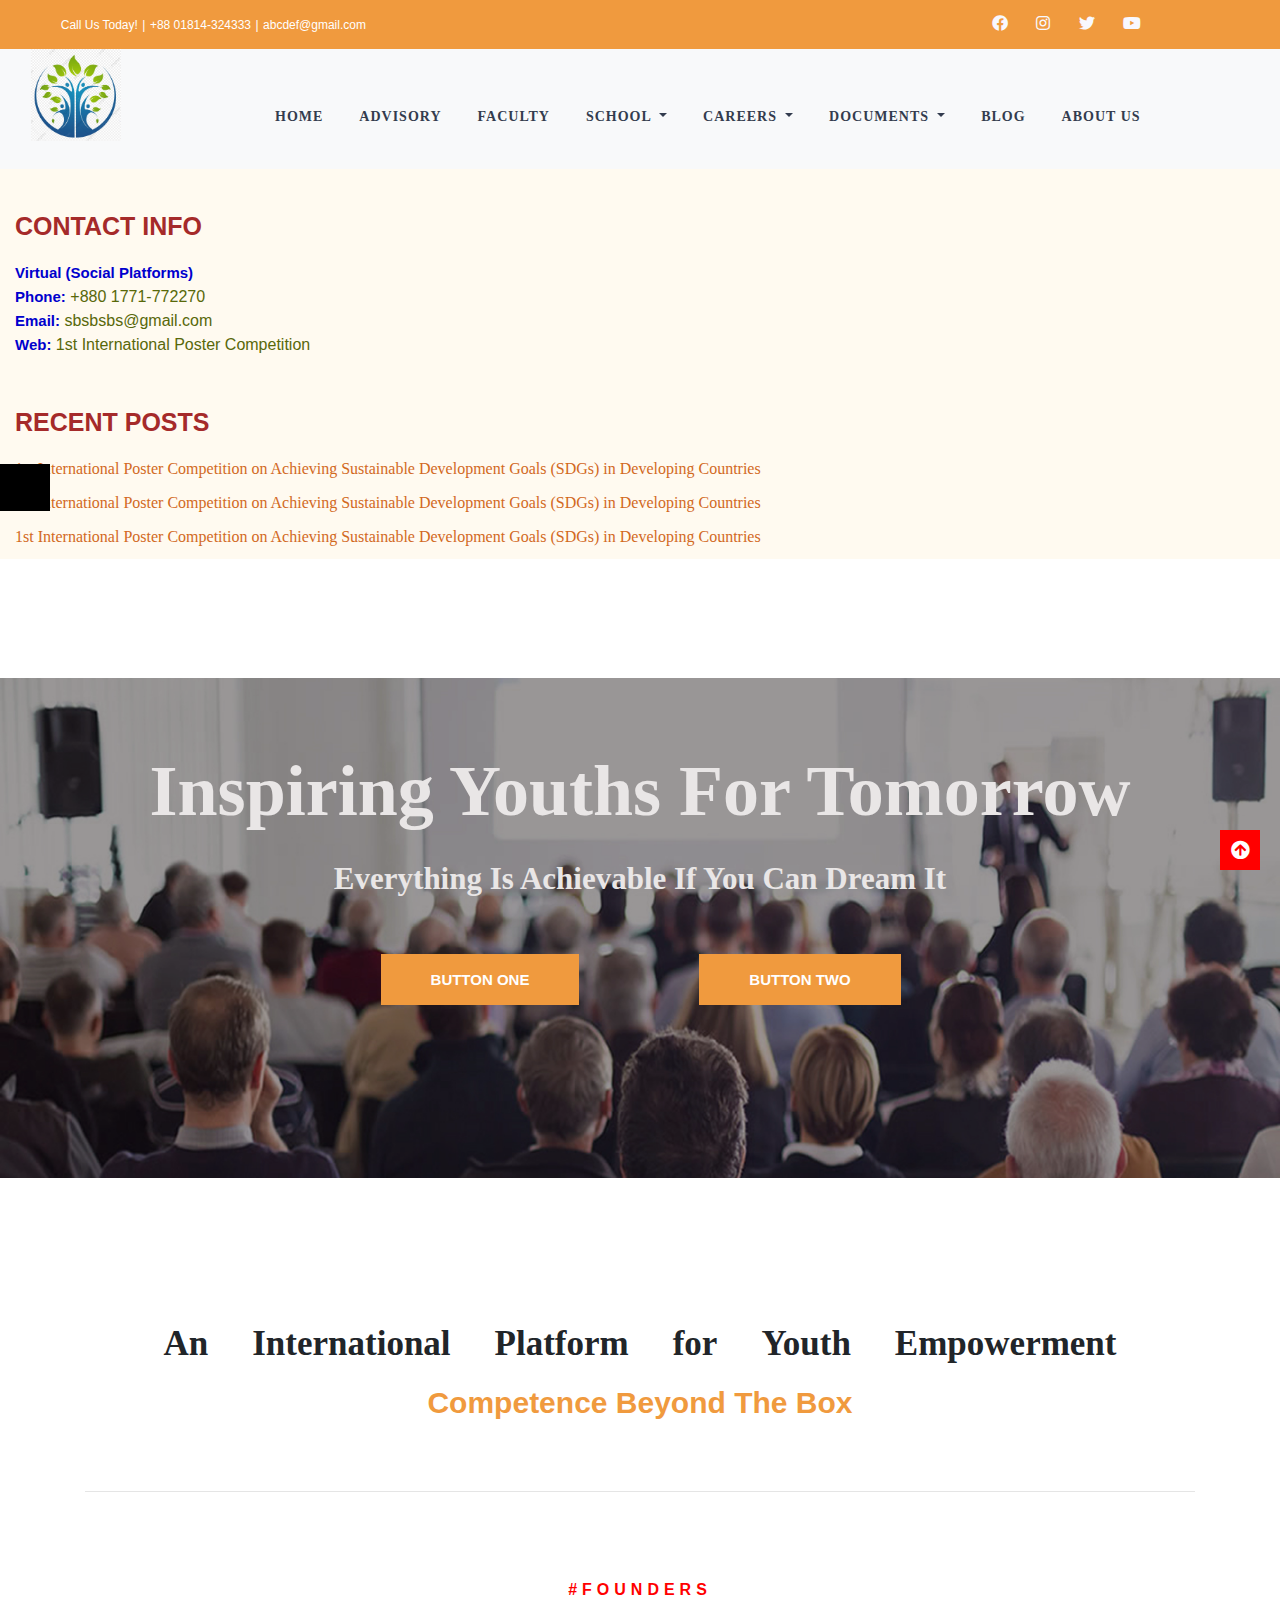
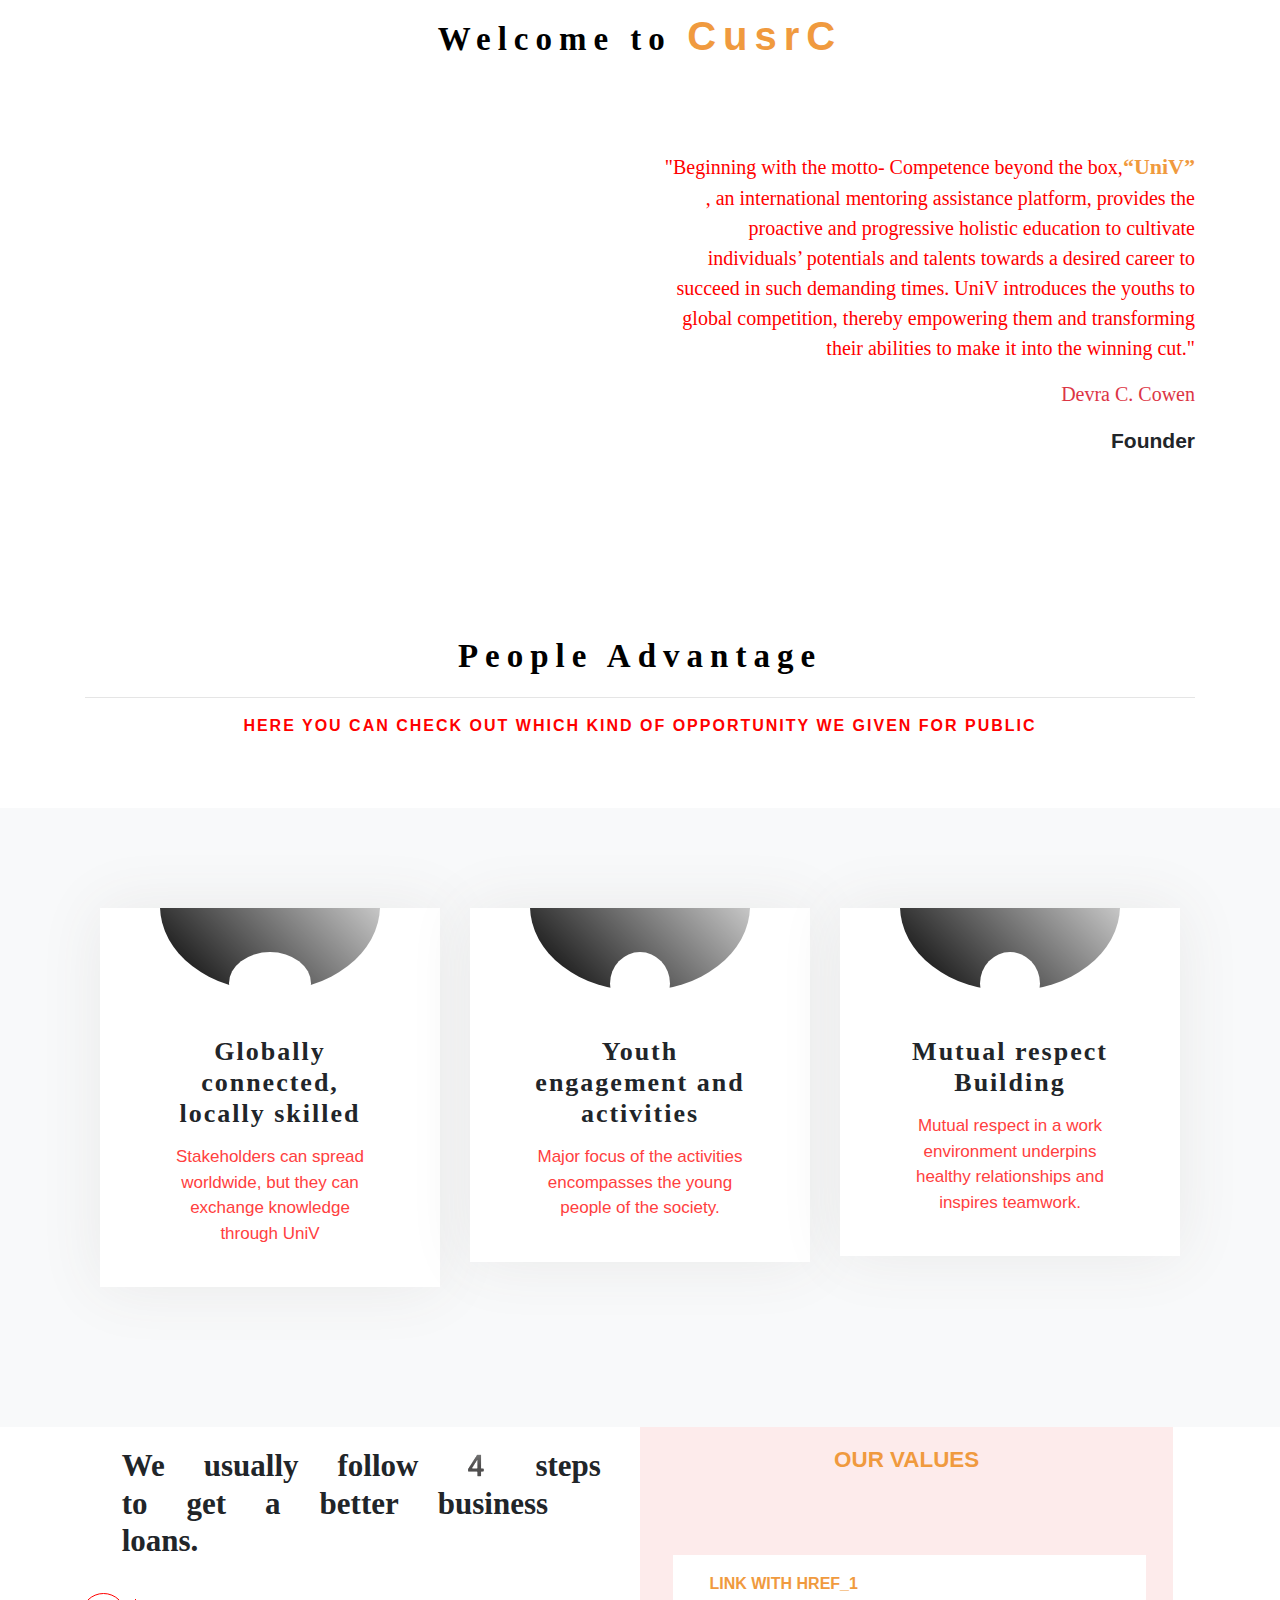
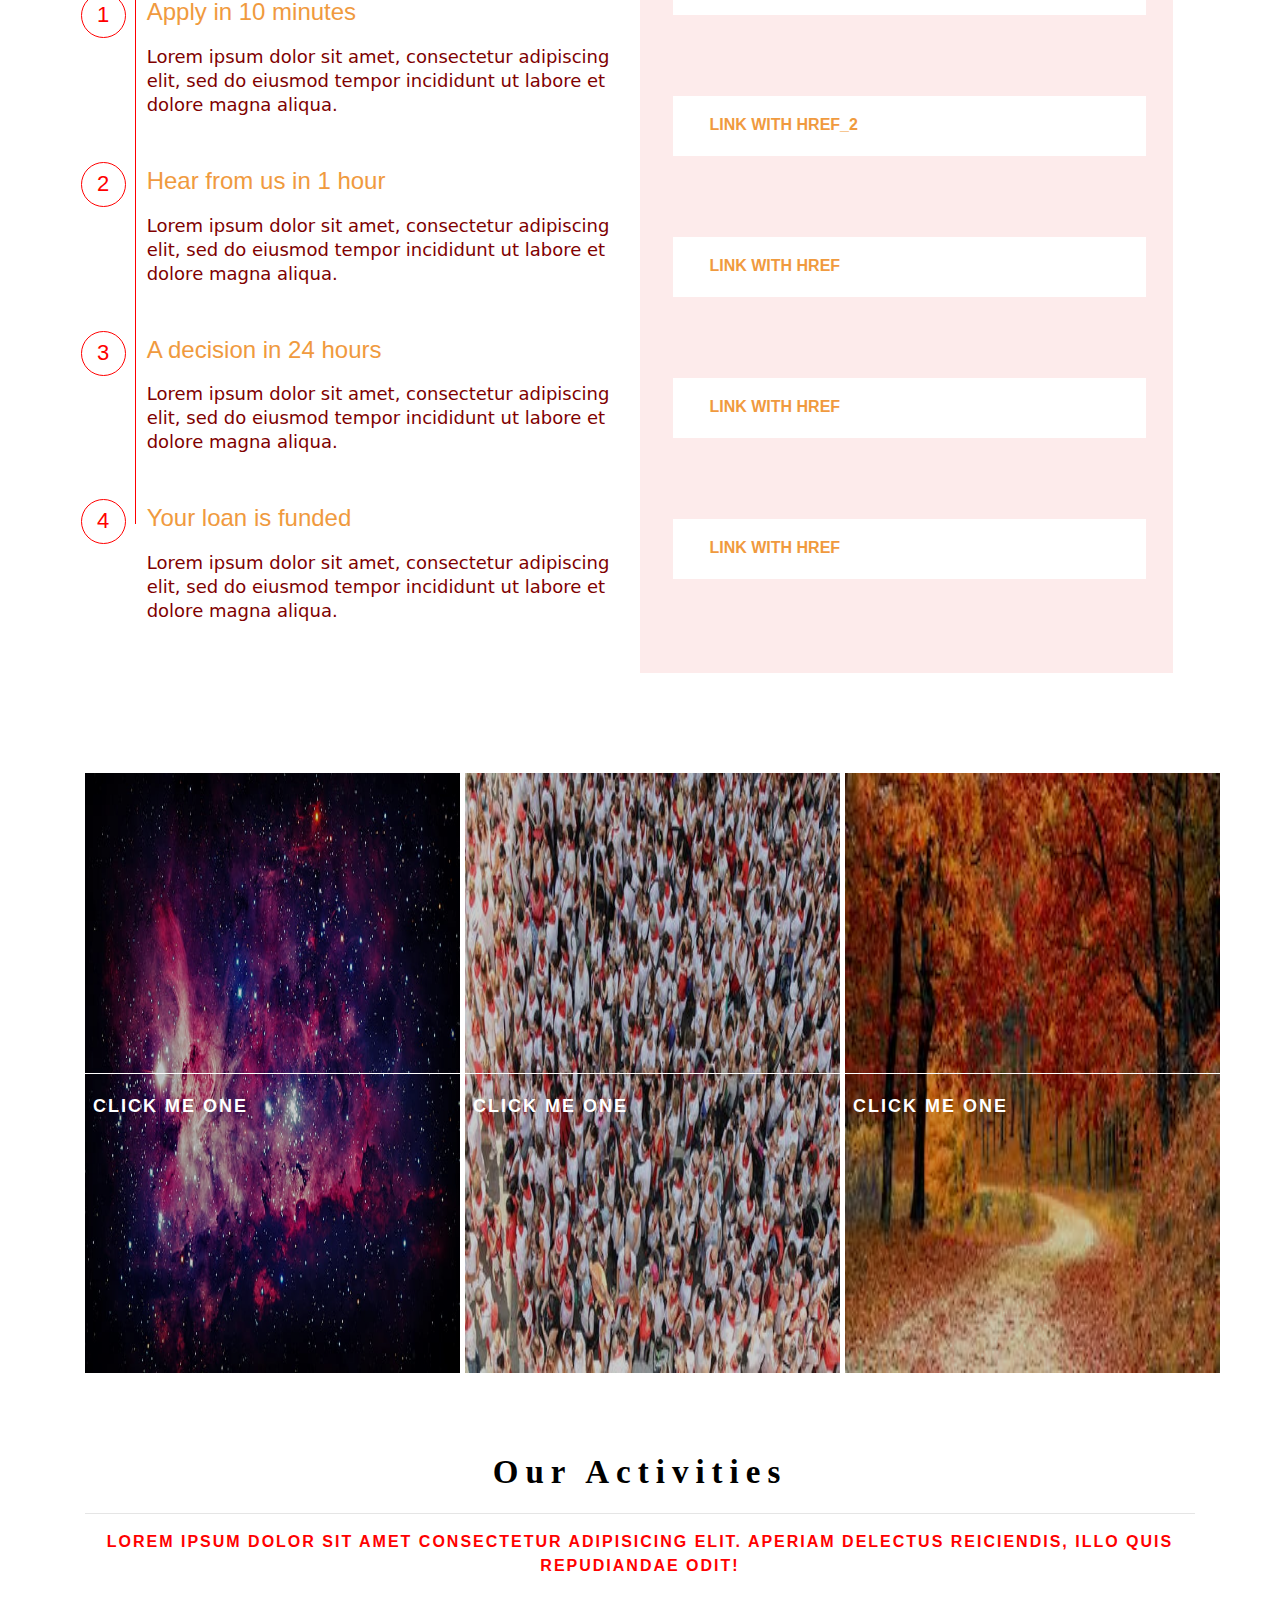
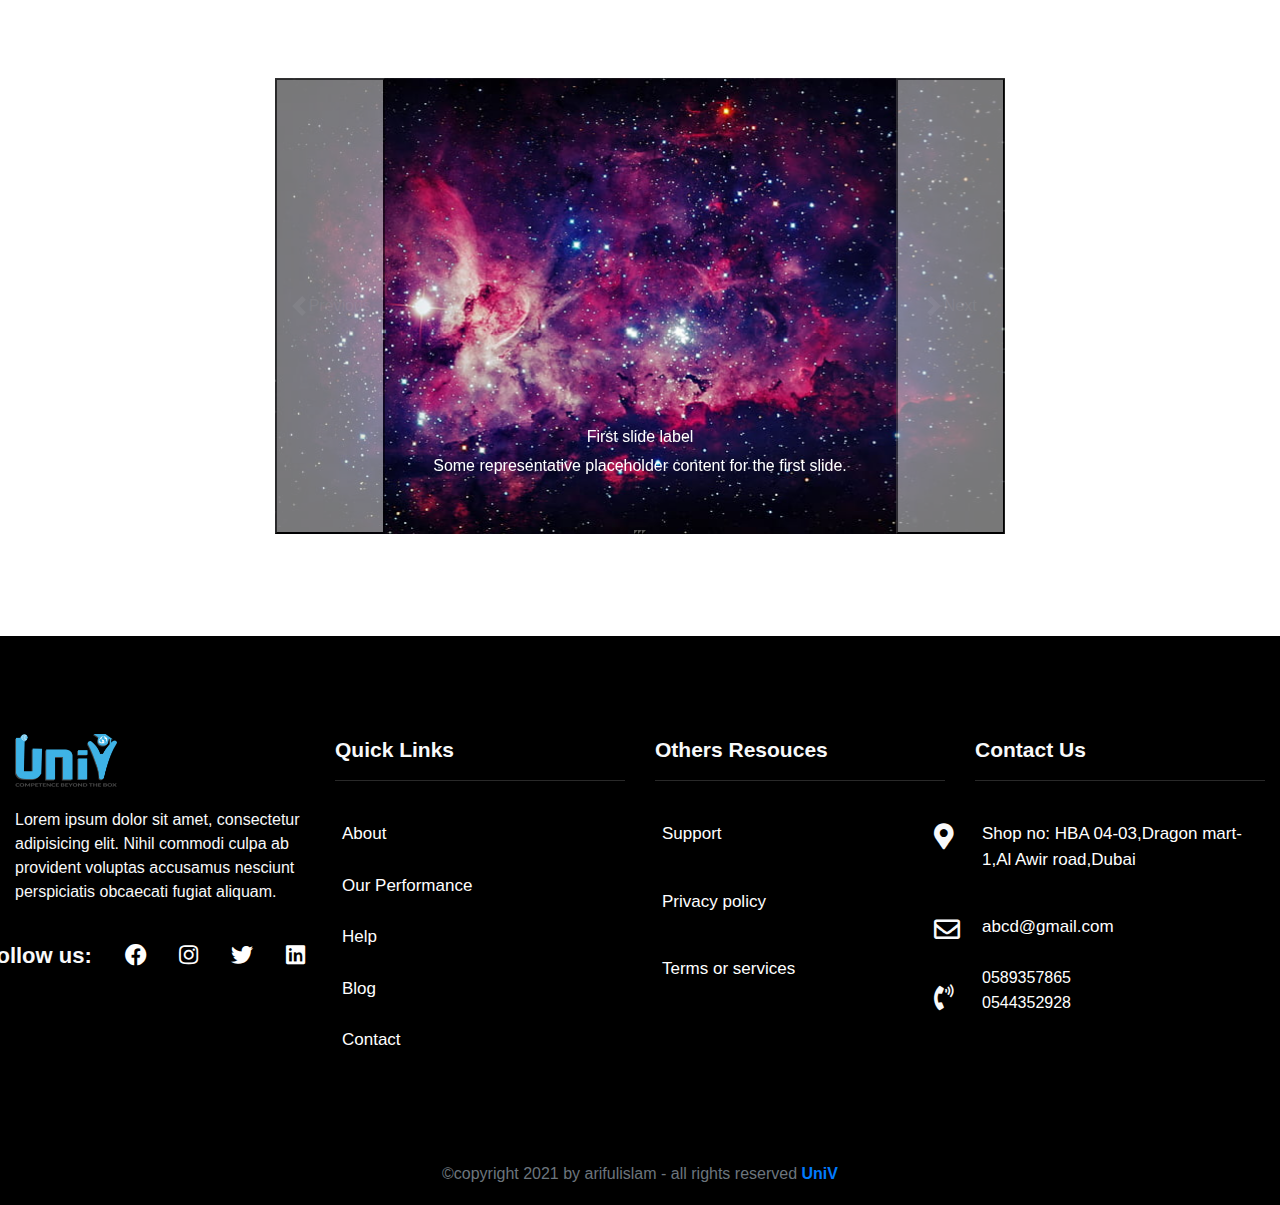
==== commit 123410ca: "Update index.html" ====
--- a/index.html
+++ b/index.html
@@ -259,7 +259,7 @@
       <div class="row">
         <div class="col-xl-12 col-lg-12 col-md-12 col-sm-12 blog_top">
           <div class="blog_img">
-            <img src="./image/logo_4.png" alt="">
+            <img src="./image/myLogo.jpg" alt="">
           </div>
         </div>
         <div class="col-xl-12 col-lg-12 col-md-12 col-sm-12 blog_bottom">
@@ -287,7 +287,7 @@
         <span>#FOUNDERS
         </span>
 
-        <h2>Welcome to <strong>UniV</strong></h2>
+        <h2>Welcome to <strong>CusrC</strong></h2>
 
       </div>
     </div>
@@ -576,7 +576,8 @@
   <div class="container Activities">
     <div class="row justify-content-center">
       <div class="col-xl-8 col-lg-8 col-md-10 col-sm-12 Activities_in">
-
+       <div class="">
+        
         <div id="carouselExampleCaptions" class="carousel slide" data-bs-ride="carousel">
           <div class="carousel-indicators">
 
@@ -619,6 +620,7 @@
             <span class="visually-hidden">Next</span>
           </button>
         </div>
+       </div>
       </div>
 
 
--- a/responsive_css/home_responsive.css
+++ b/responsive_css/home_responsive.css
@@ -15,6 +15,19 @@
 }
 @media(max-width:576px){
 
+   
+}
+
+
+/* Back To Top */
+
+@media(max-width:576px){
+    .back_to_top a {
+        padding: 5px 5px;
+        background: black;
+        color: white;
+        transition: 0.4s;
+    }
    
 }
 
@@ -85,6 +98,13 @@
 
 }
 
+@media(max-width:375px){
+    .blog_img img {
+        height: 110px;
+        width: 100%;
+    }
+   
+}
 /* Banner */
 
 @media(max-width:1004px){
@@ -318,6 +338,13 @@
         width: 100%;
     }
 }
+@media(max-width:376px){
+    
+    .w-100 {
+        width: 100%!important;
+        height: 300px;
+    }
+}
 
 @media(max-width:320px){
     .picture_in img {
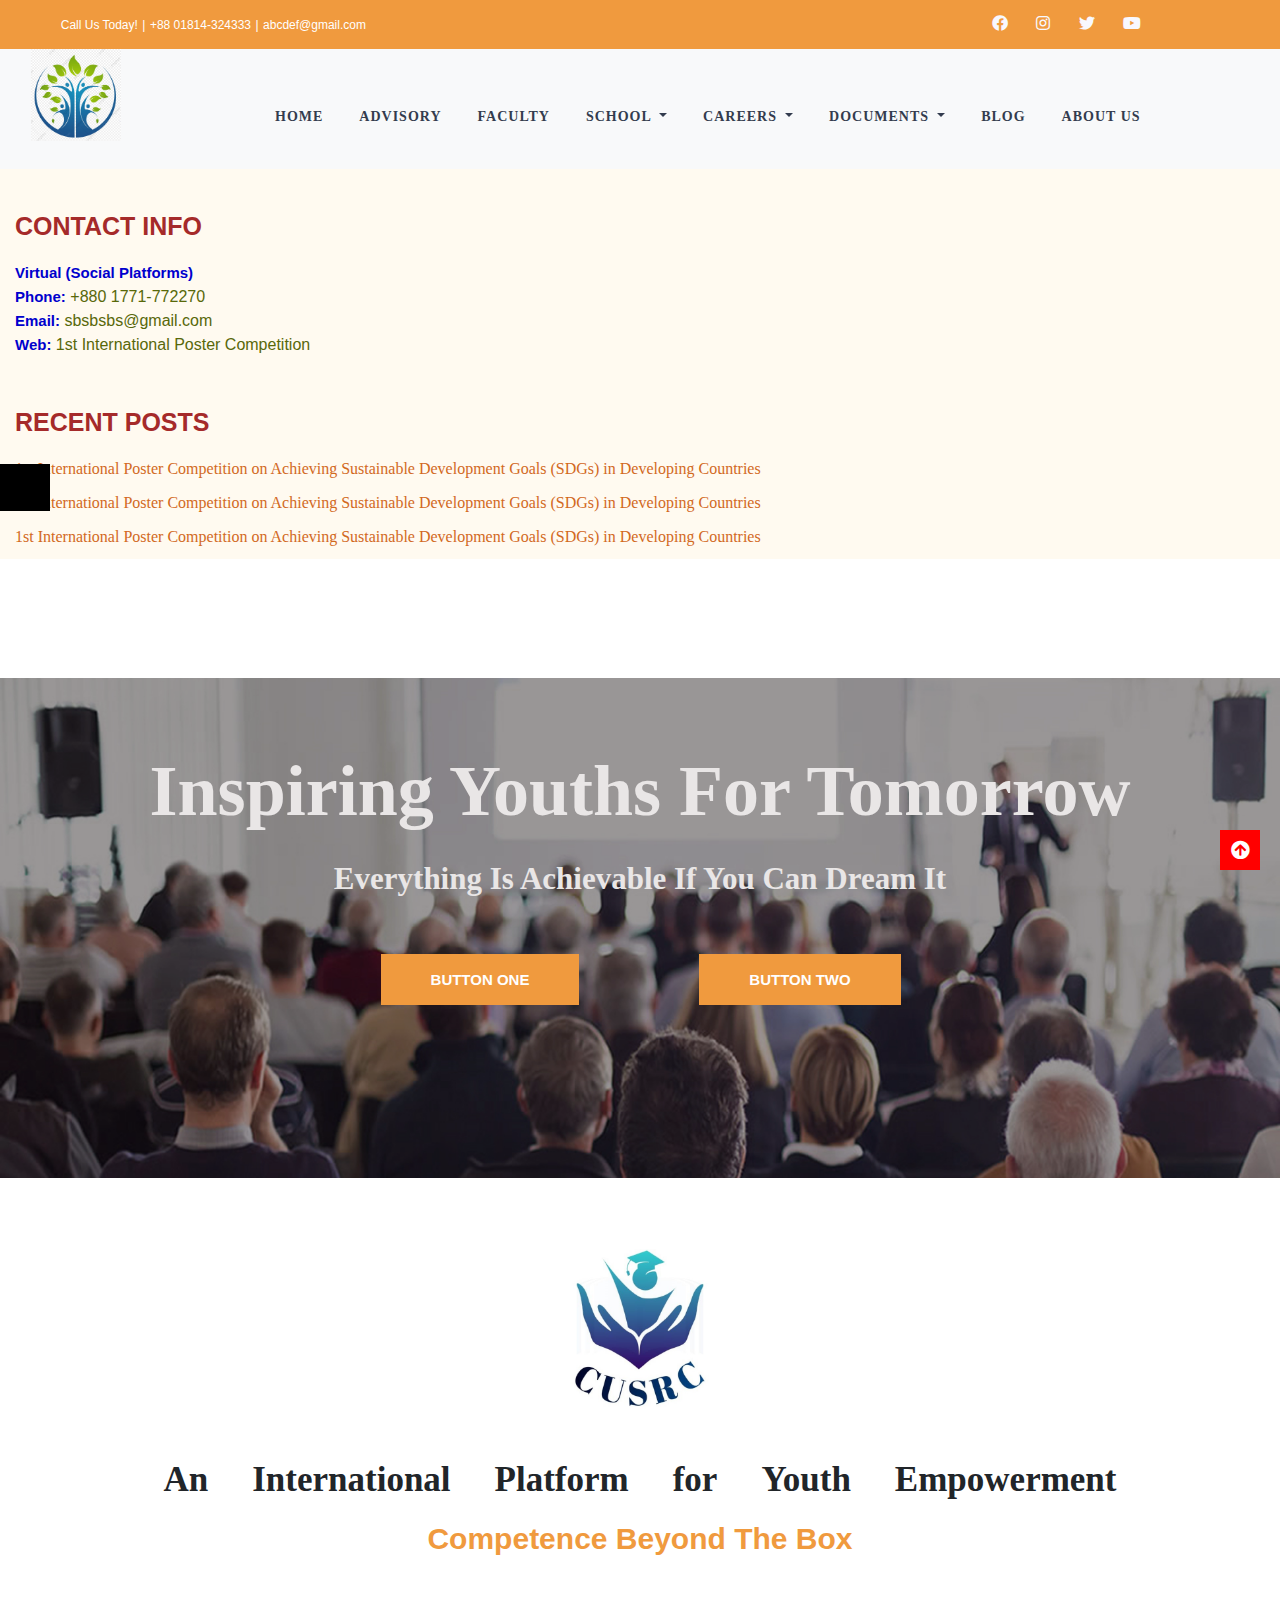
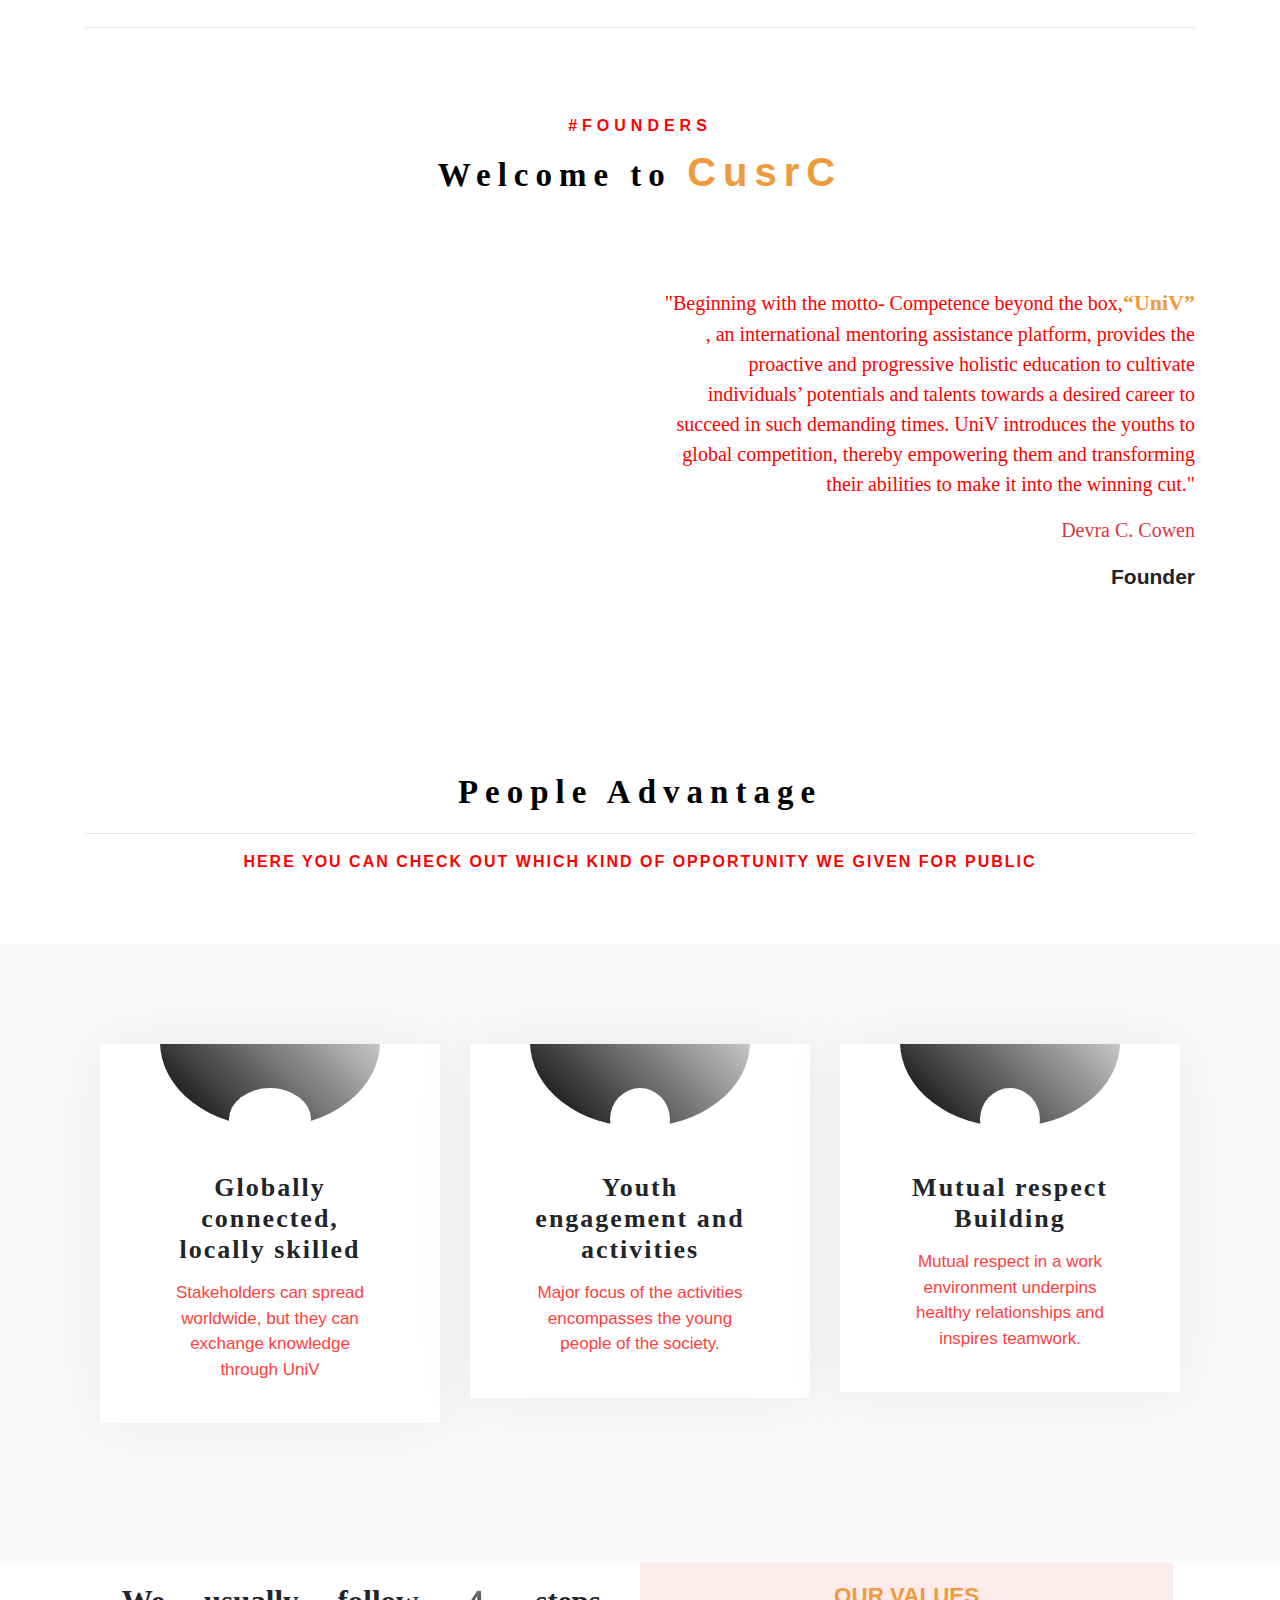
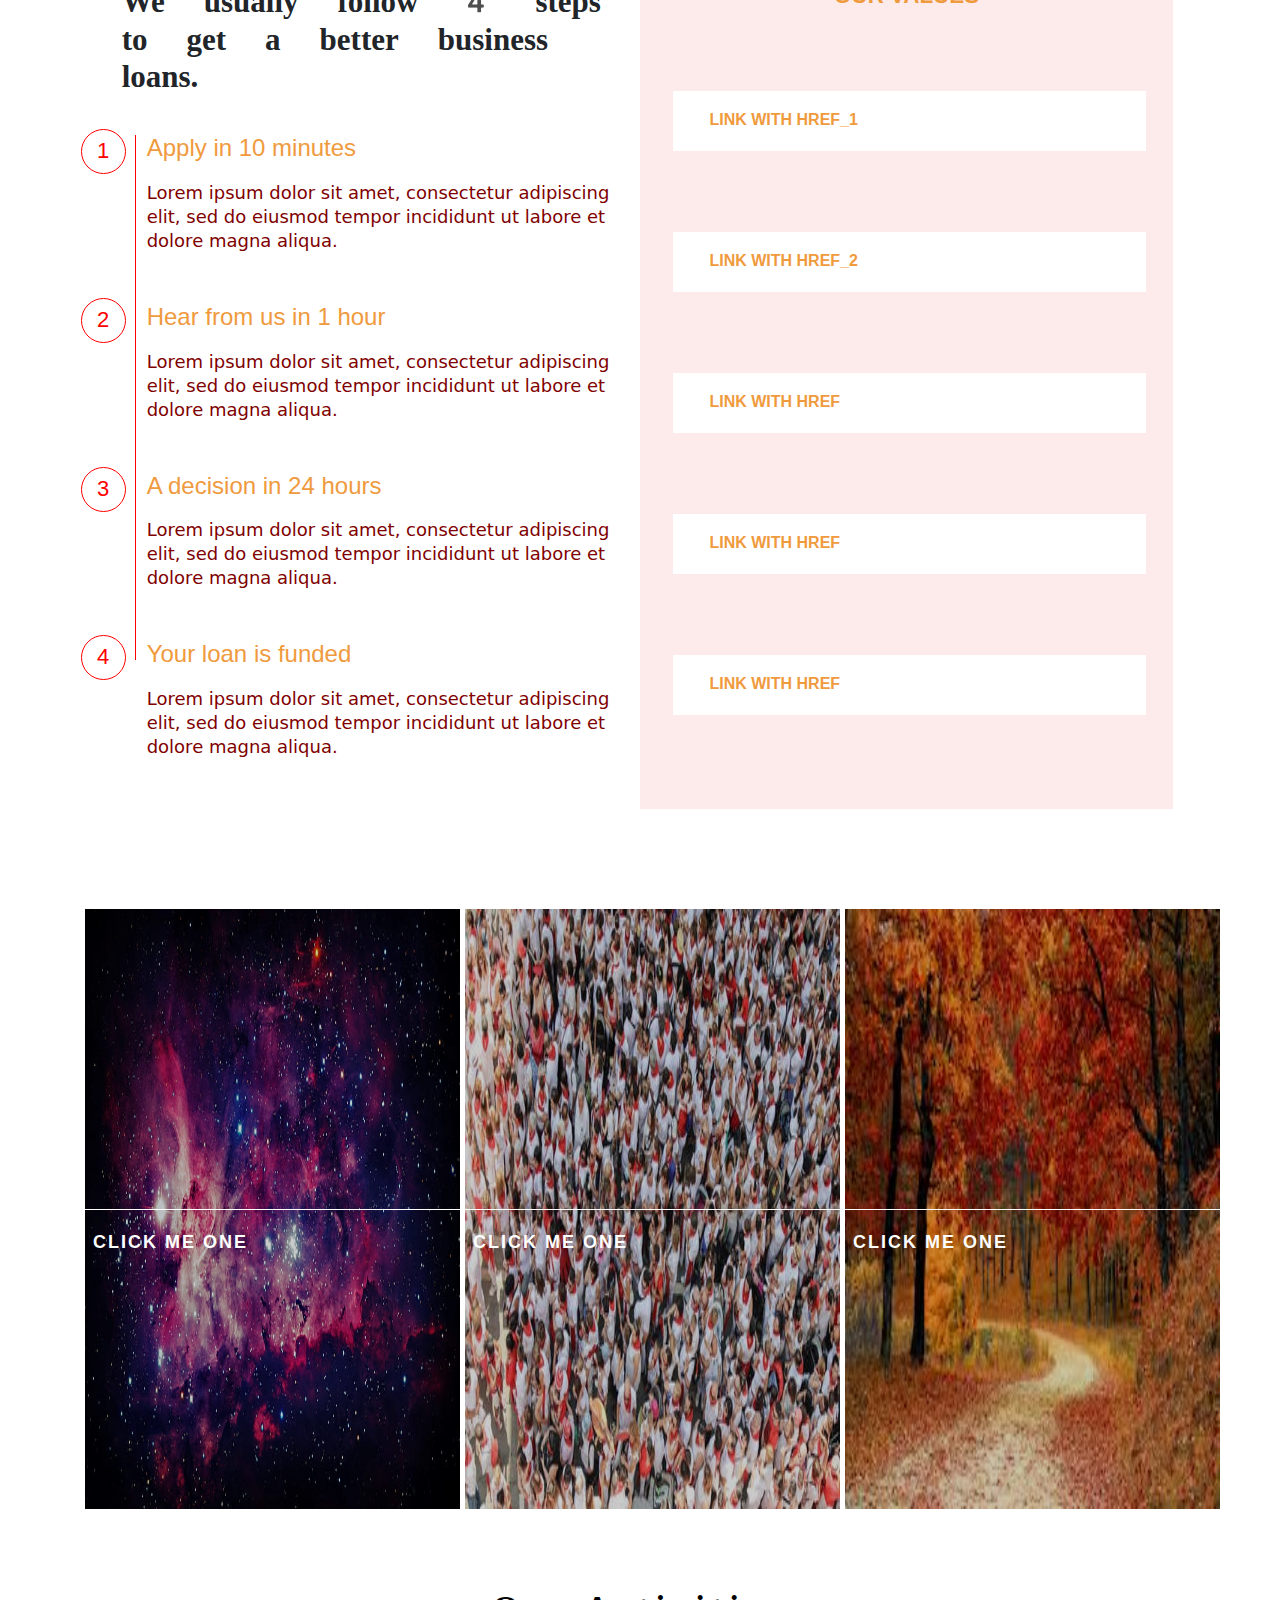
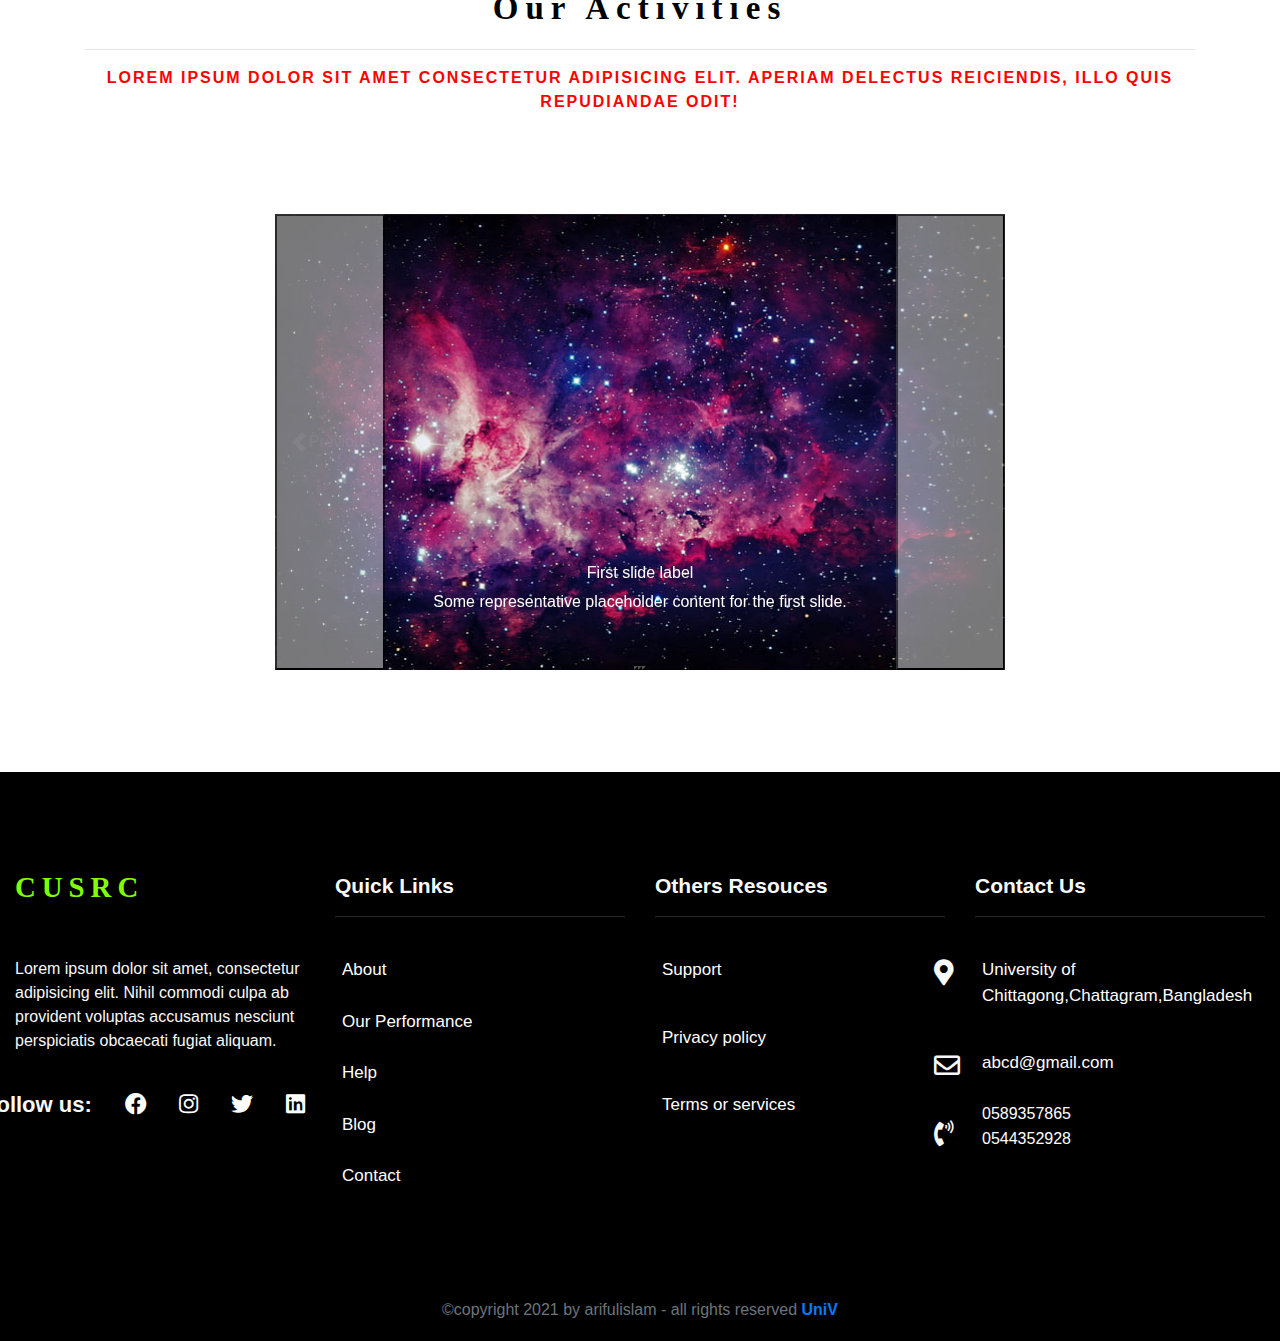
==== commit 6405a2aa: "Update index.html" ====
--- a/index.html
+++ b/index.html
@@ -635,11 +635,16 @@
 
  <!--Footer Section-->
 
+
  <section class="footer-3 mx-2">
   <div class="container-fluid mt-5 pt-5 mb-5 text-light footer-4">
     <div class="row footer justify-content-center">
       <div class="col-xl-3 col-lg-4 col-md-6 footer-1">
-        <img src="./image/logo_4.png" alt="">
+       <!--<img src="#" alt="">--> 
+       <h2 style="font-family: math;
+       color: chartreuse;
+       letter-spacing: 6px;
+       margin-bottom: 53px;">CUSRC</h2>
         <p>Lorem ipsum dolor sit amet, consectetur adipisicing elit. Nihil commodi culpa ab provident voluptas accusamus nesciunt perspiciatis obcaecati fugiat aliquam.</p>
         <ul class="d-flex justify-content-between">
           <li><strong>Follow us:</strong></li>
@@ -673,7 +678,7 @@
         <ul>
           <li>
             <span><i class="fas fa-map-marker-alt"></i></span>
-            <a href="#"><p>Shop no: HBA 04-03,Dragon mart-1,Al Awir road,Dubai</p></a>
+            <a href="#"><p>University of Chittagong,Chattagram,Bangladesh</p></a>
           </li>
           <li>
             <span><i class="far fa-envelope"></i></span>
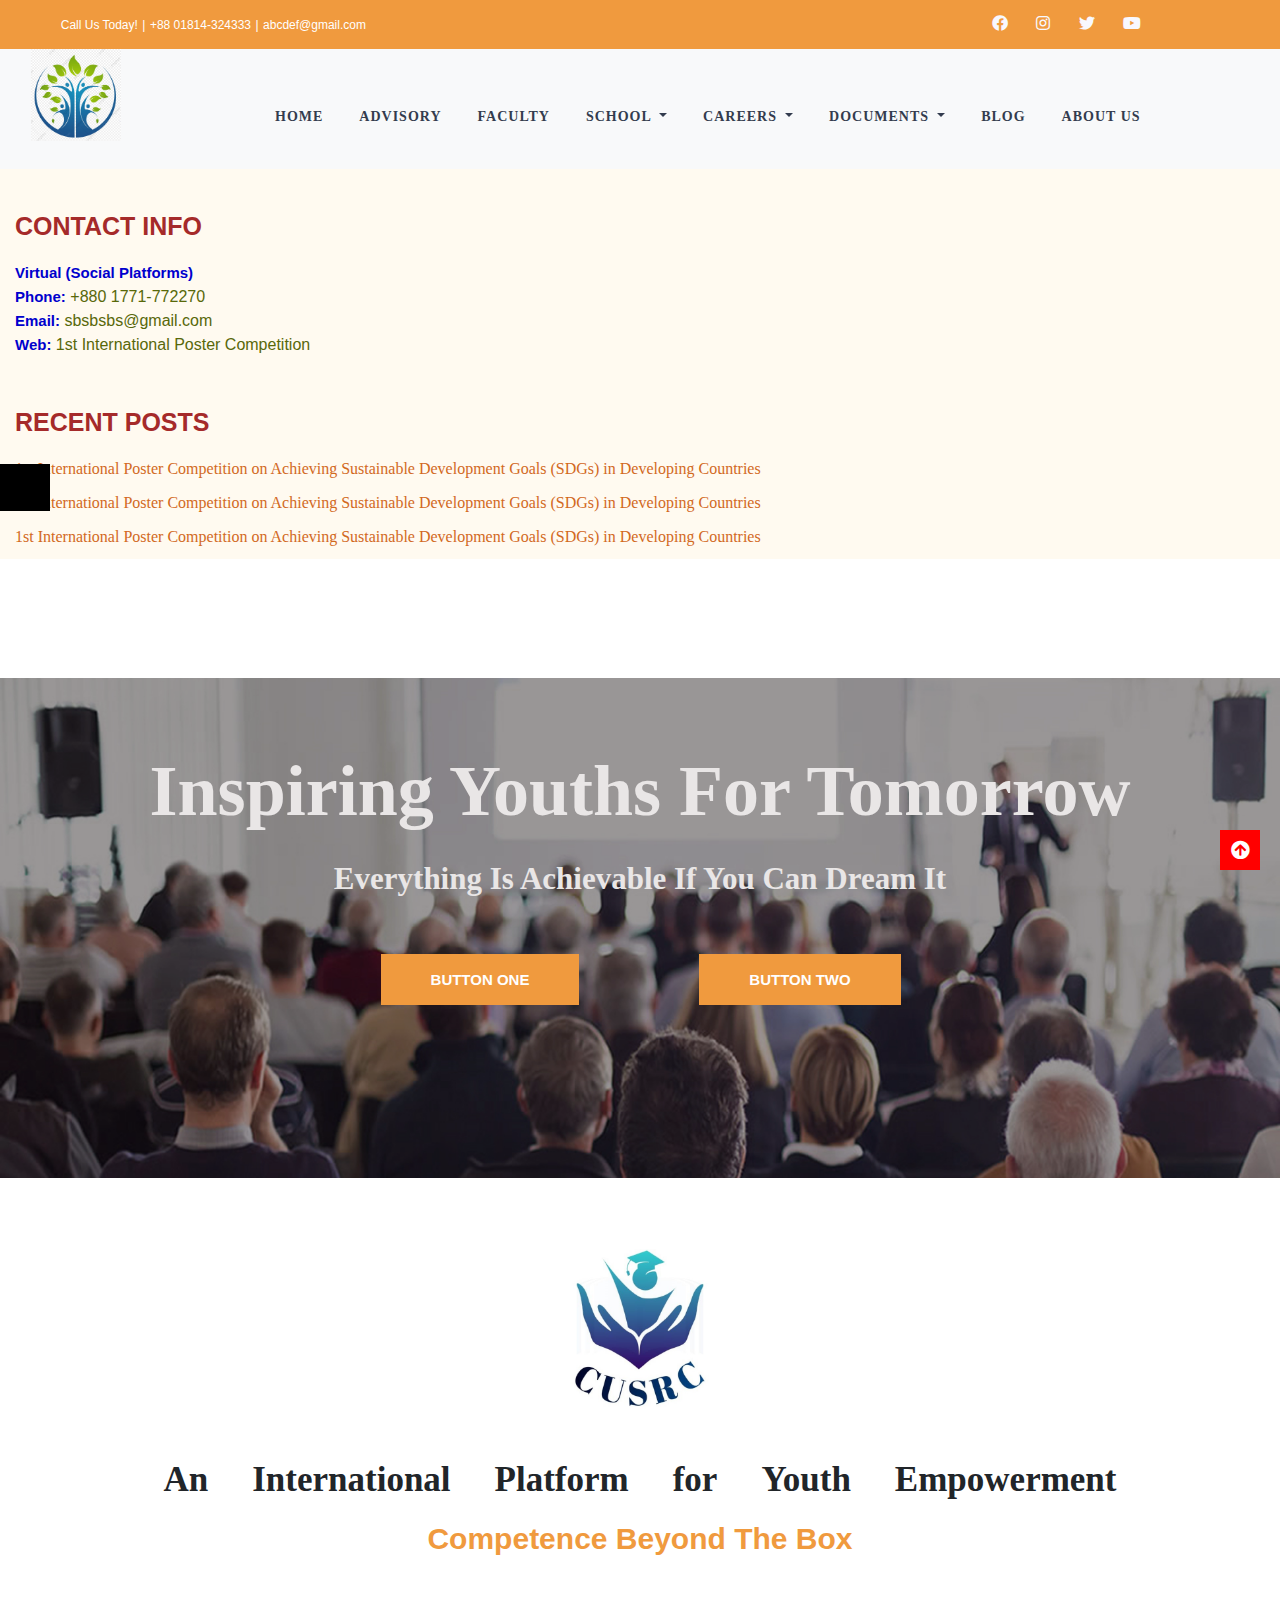
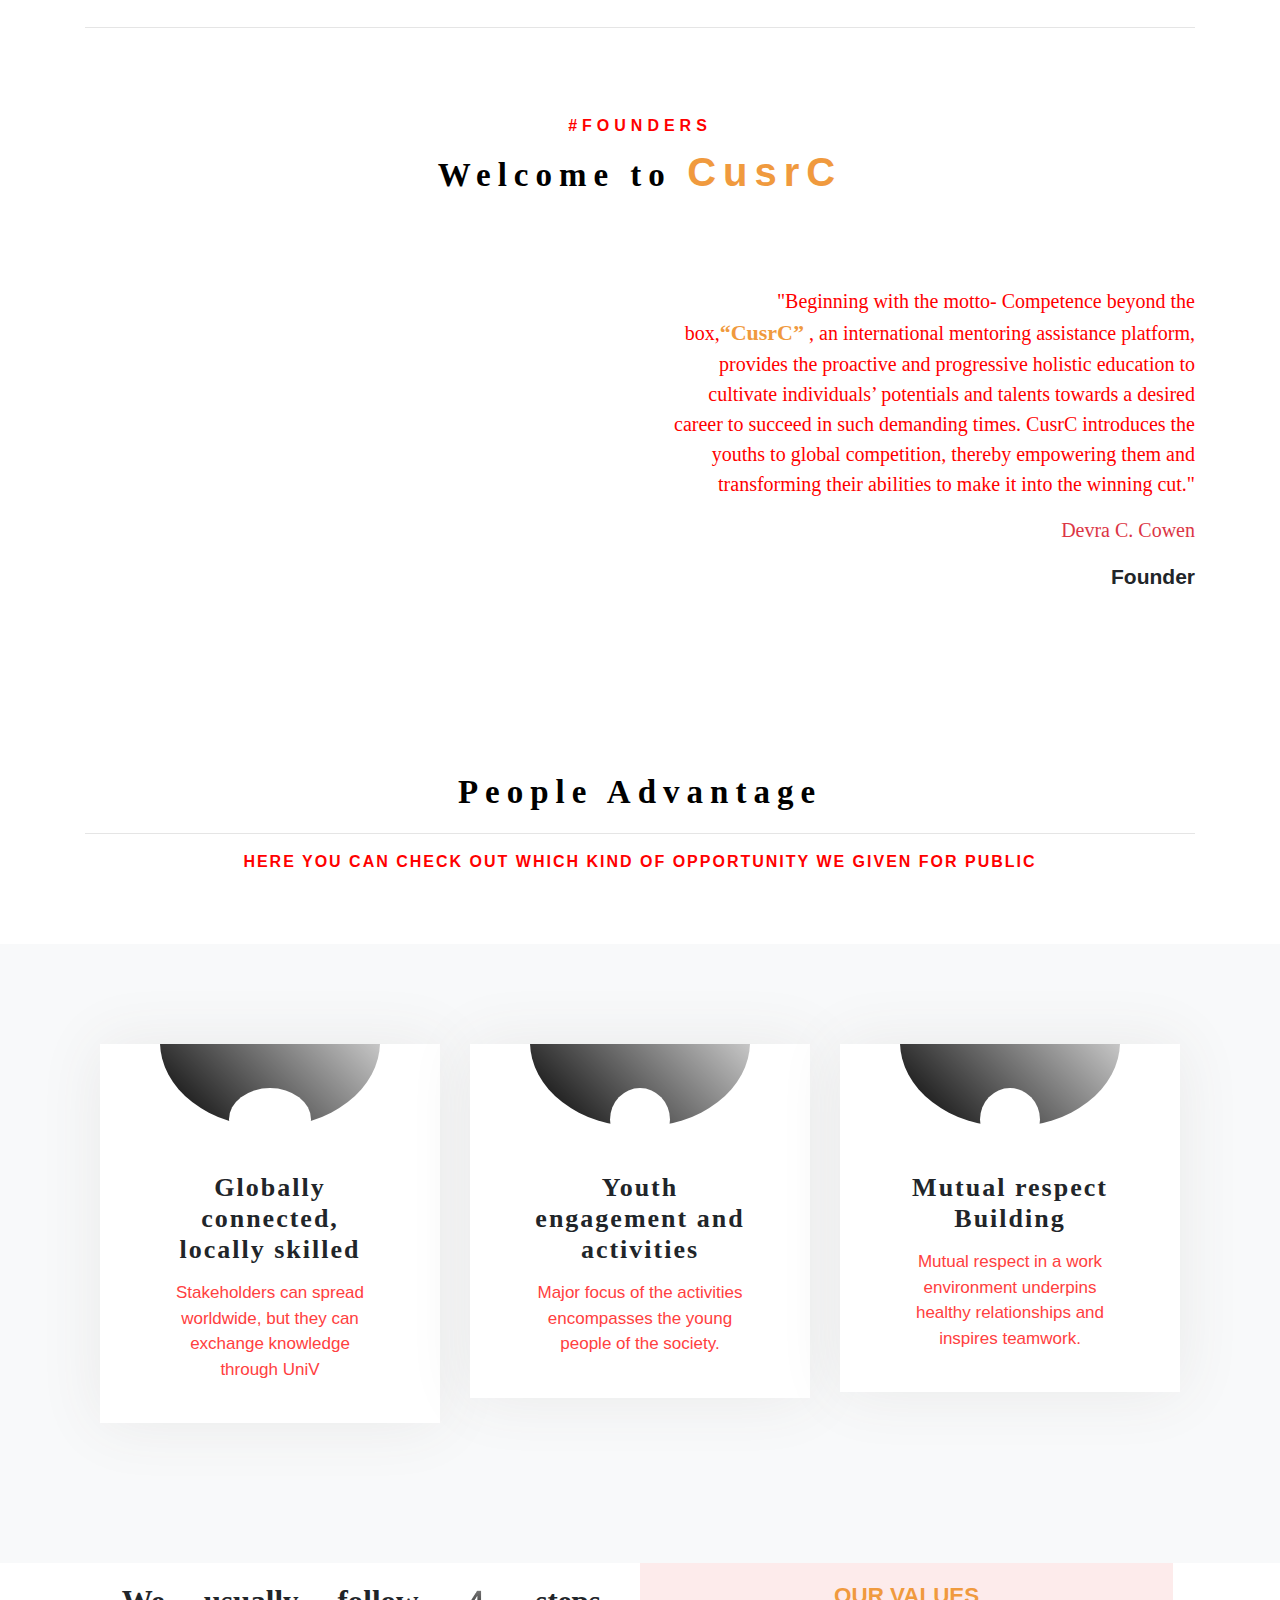
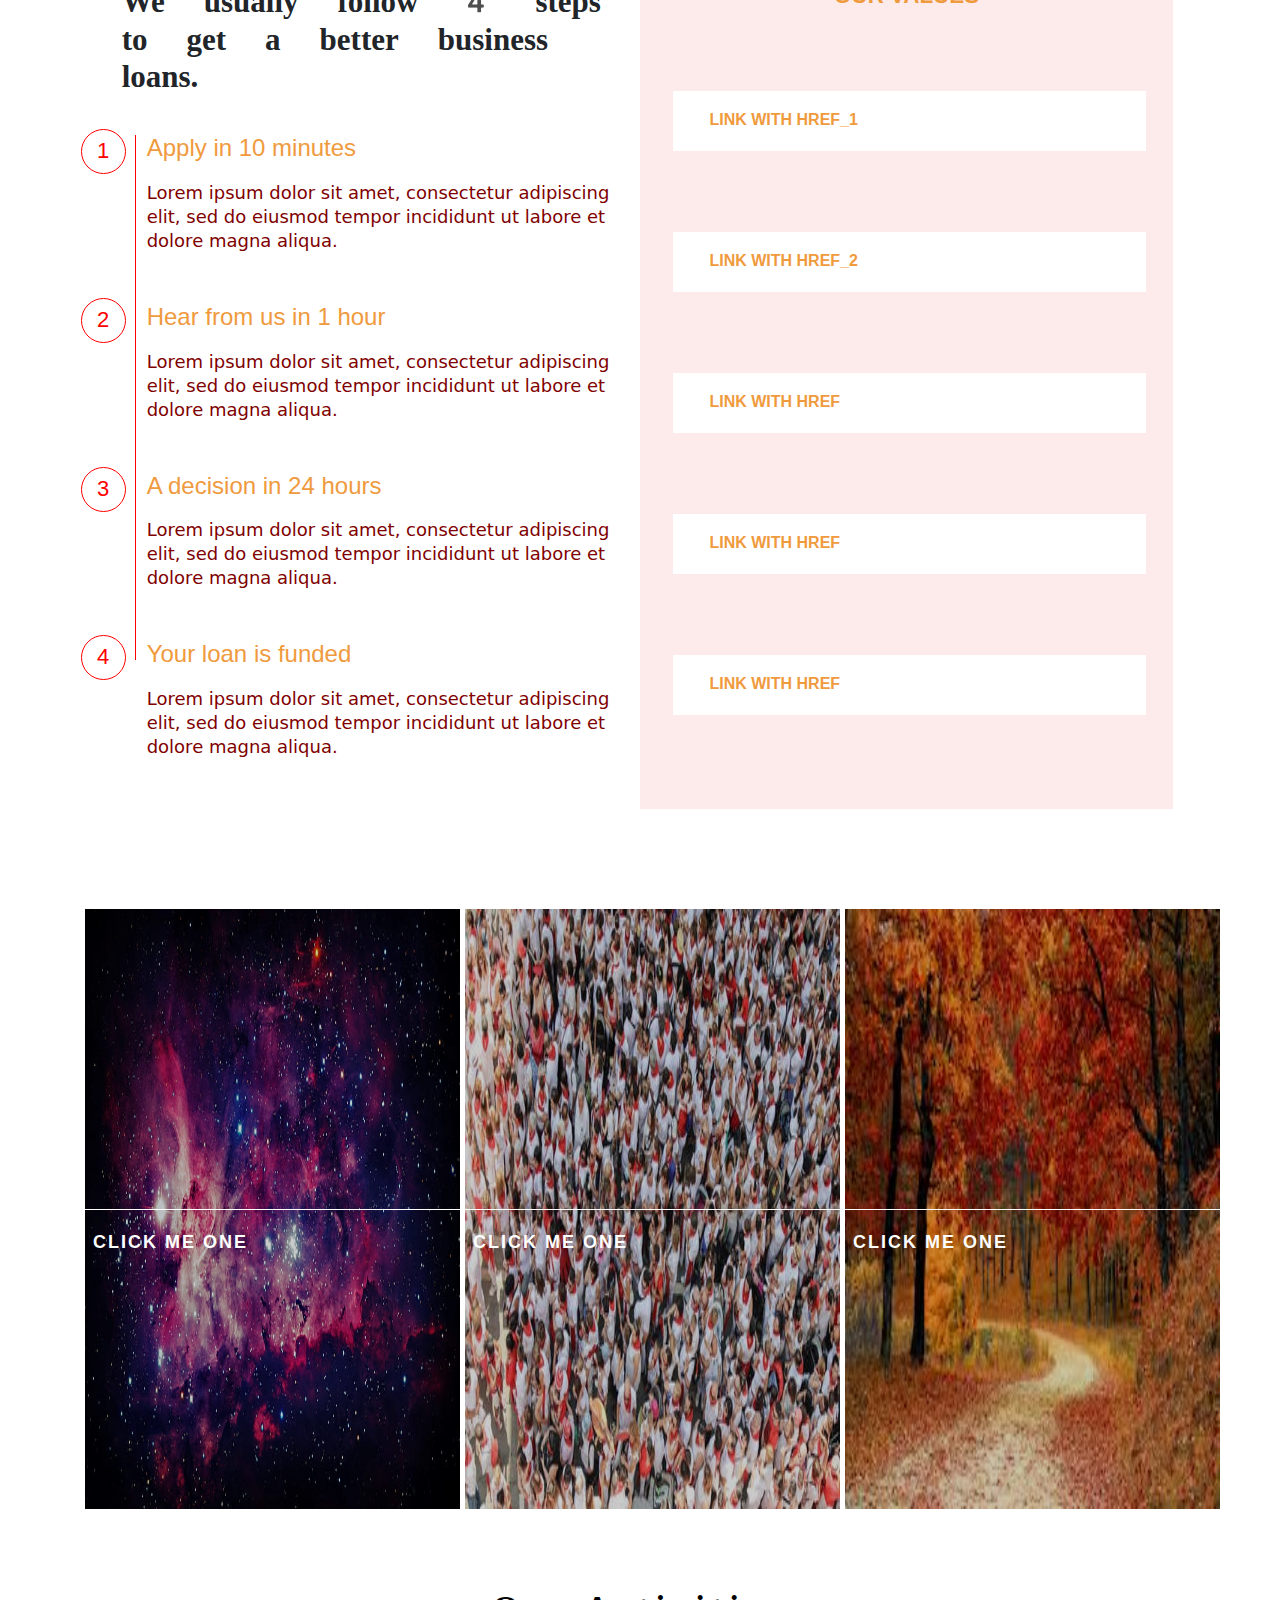
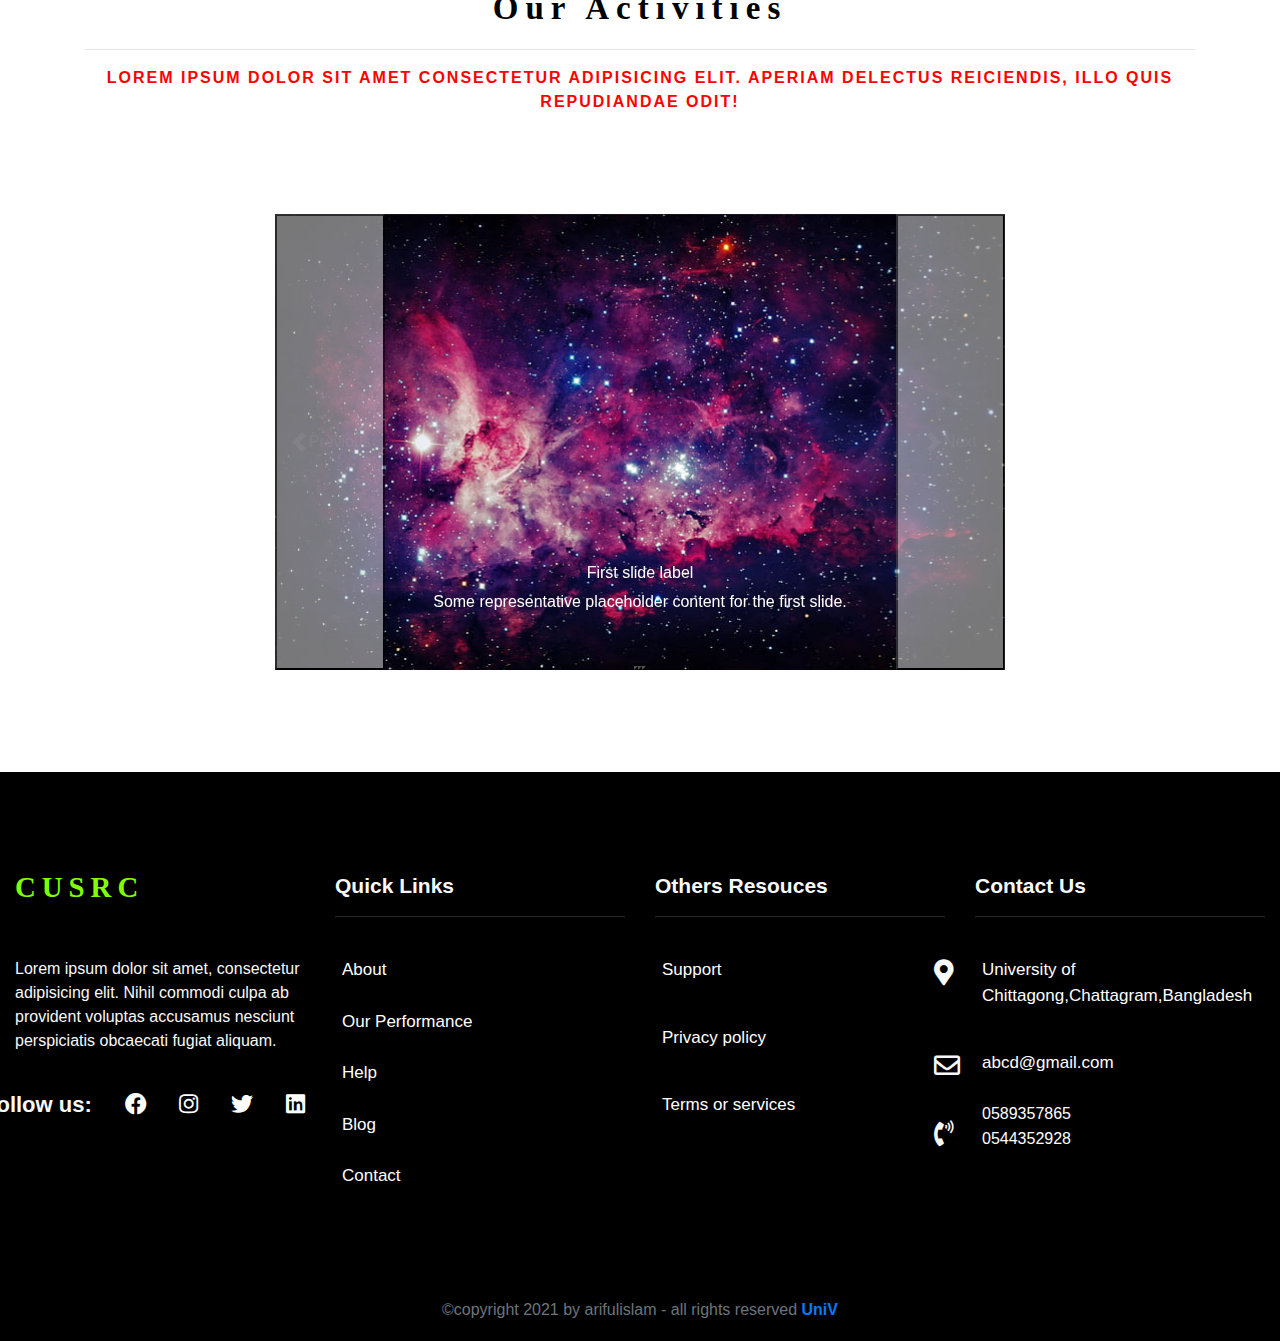
==== commit 5b92b2ec: "Update index.html" ====
--- a/index.html
+++ b/index.html
@@ -302,7 +302,7 @@
         <iframe  src="https://www.youtube.com/embed/NfIlMOukA90" title="YouTube video player" frameborder="0" allow="accelerometer; autoplay; clipboard-write; encrypted-media; gyroscope; picture-in-picture" allowfullscreen></iframe>
       </div>
       <div class="col-xl-6 col-lg-12 col-md-12 col-sm-10 President_bottom">
-        <p>"Beginning with the motto- Competence beyond the box,<span>“UniV”</span> , an international mentoring assistance platform, provides the proactive and progressive holistic education to cultivate individuals’ potentials and talents towards a desired career to succeed in such demanding times. UniV introduces the youths to global competition, thereby empowering them and transforming their abilities to make it into the winning cut."</p>
+        <p>"Beginning with the motto- Competence beyond the box,<span>“CusrC”</span> , an international mentoring assistance platform, provides the proactive and progressive holistic education to cultivate individuals’ potentials and talents towards a desired career to succeed in such demanding times. CusrC introduces the youths to global competition, thereby empowering them and transforming their abilities to make it into the winning cut."</p>
         <p class="text-danger">Devra C. Cowen</p>
         <strong>Founder</strong>
       </div>
